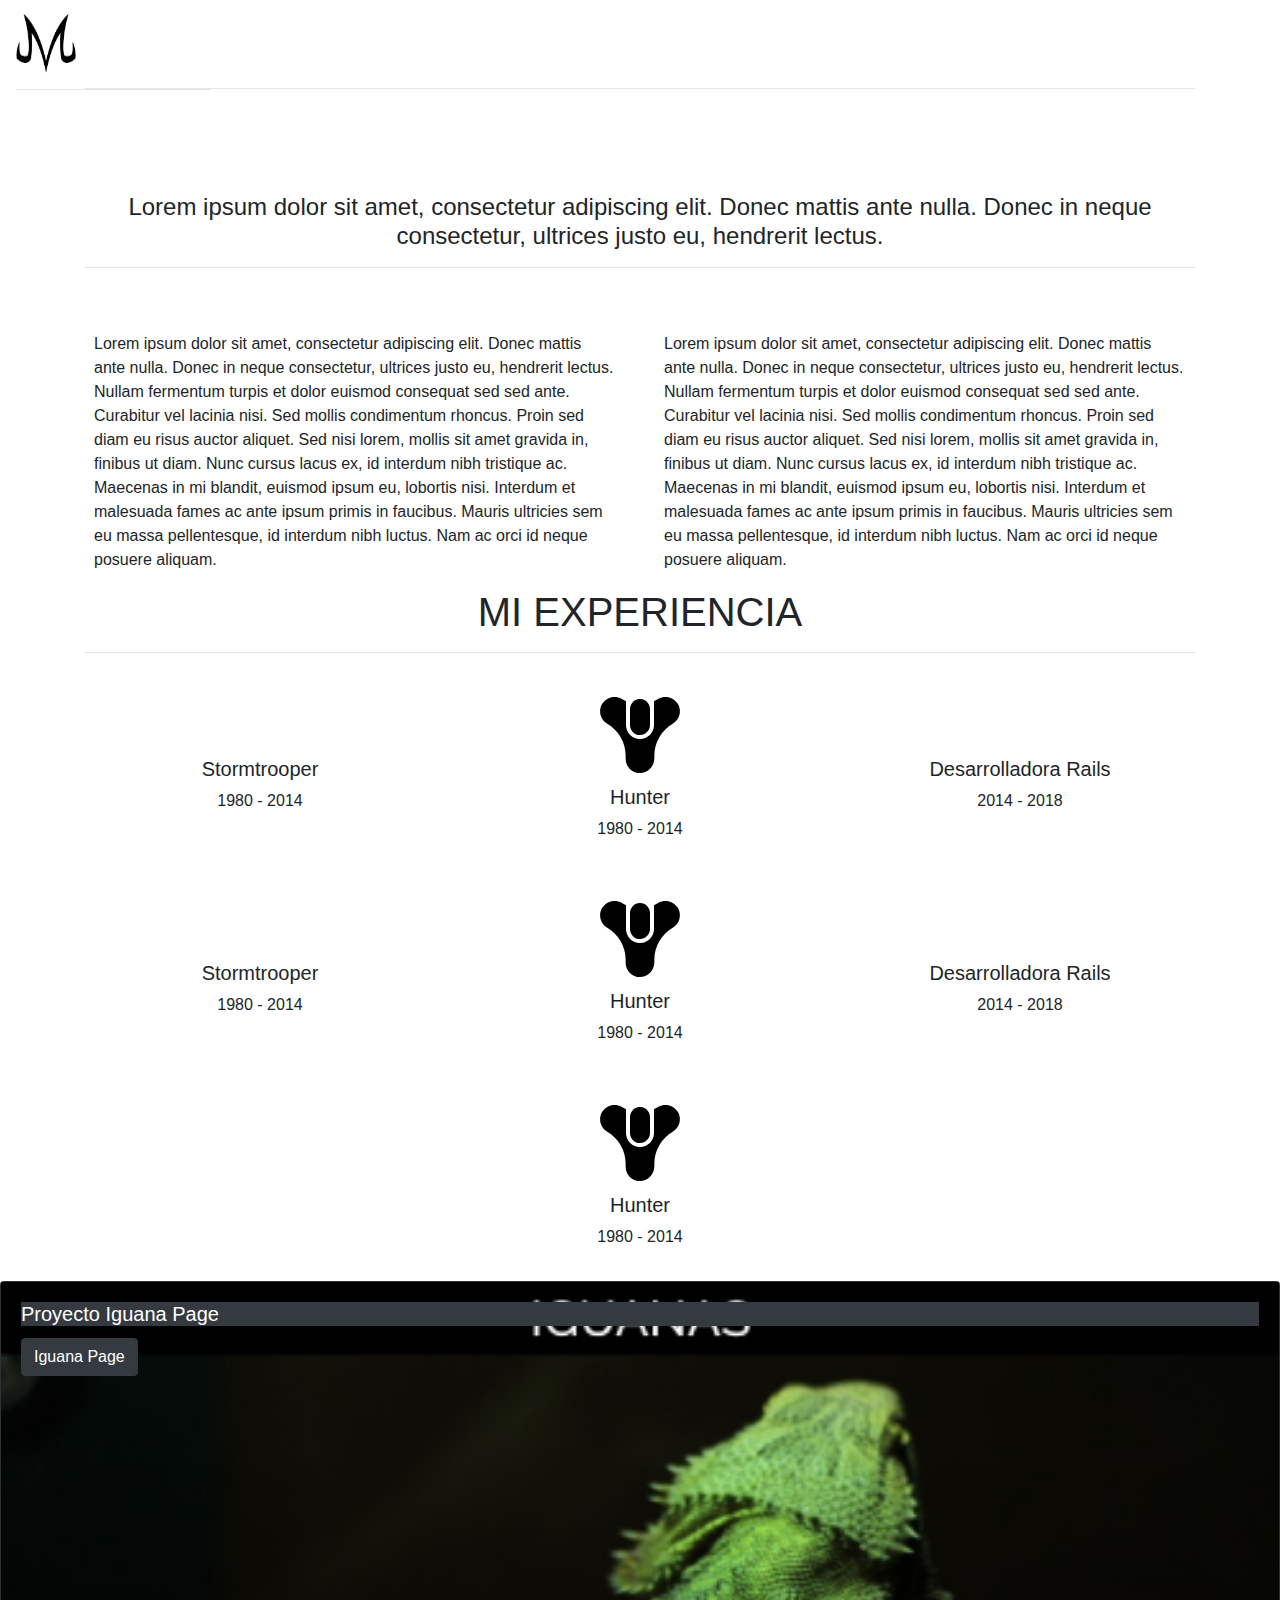
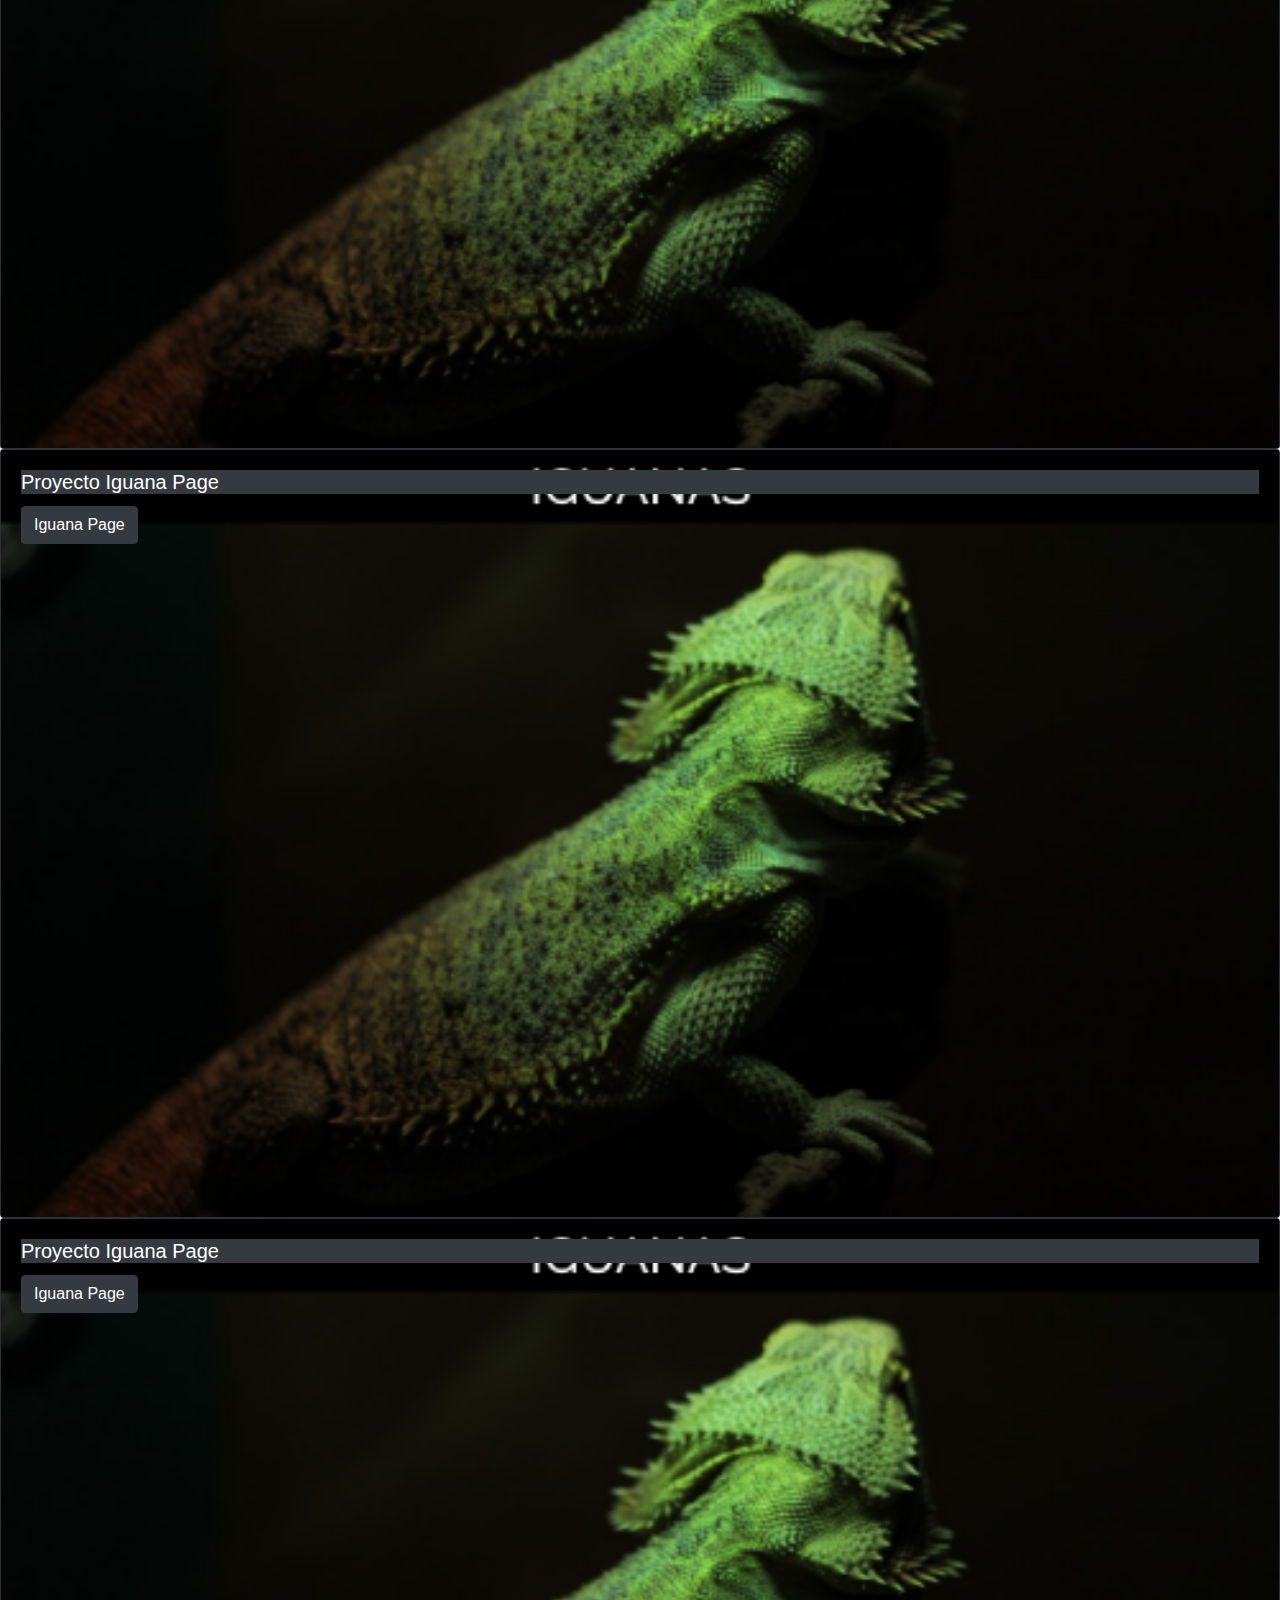
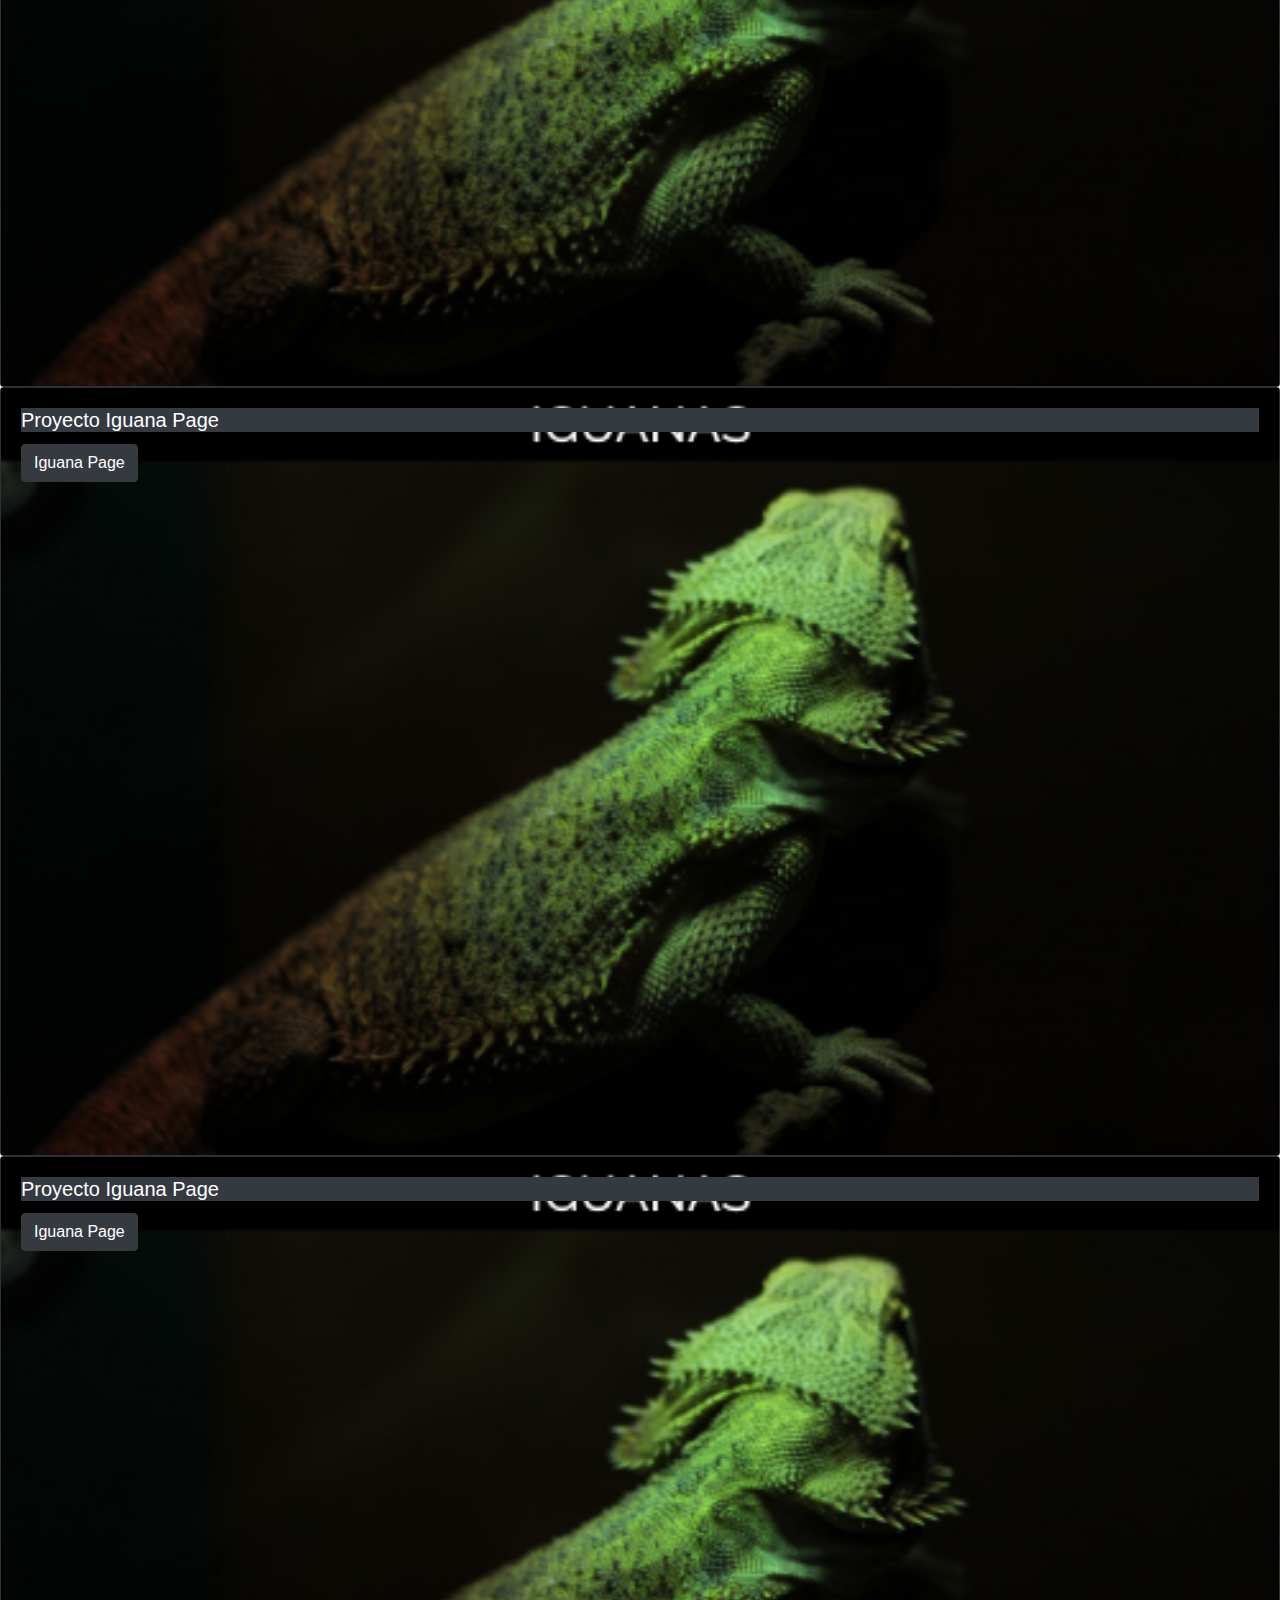
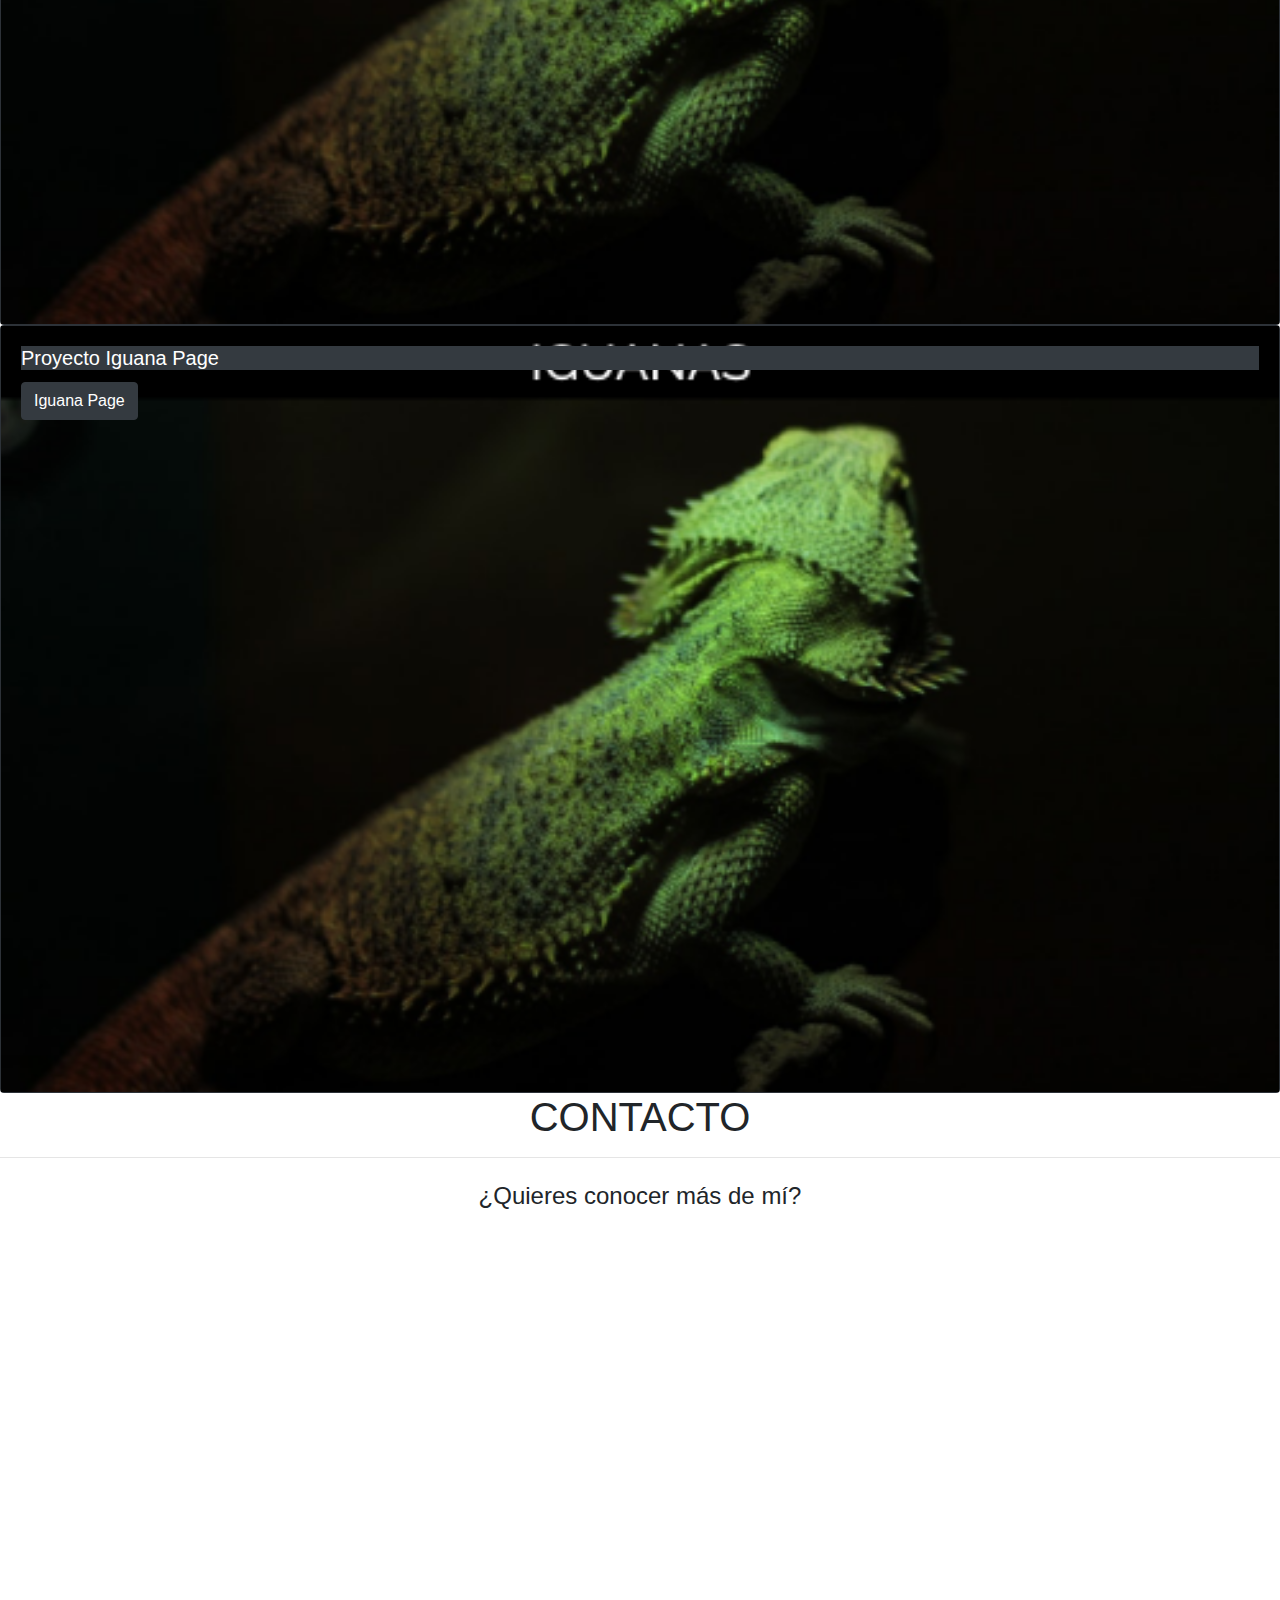
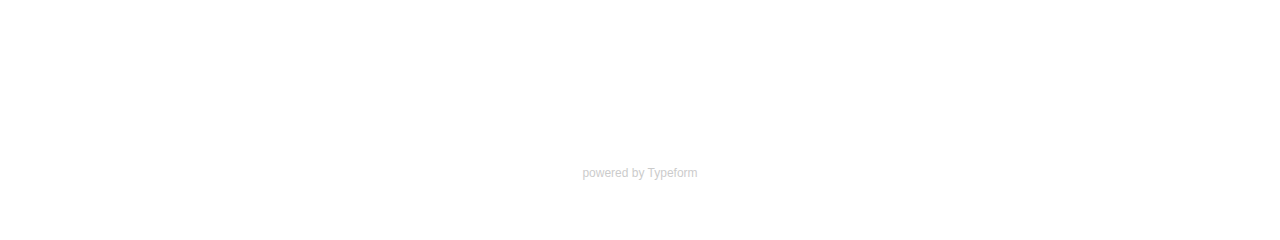
==== index.html @ d9a5540a "actualizacion" ====
<!DOCTYPE html>
<html lang="es">

<head>
  <meta charset="UTF-8">
  <meta name="viewport" content="width=device-width, initial-scale=1.0">
  <title>Portafolio</title>

  <!--Bootstrap CSS-->
  <link rel="stylesheet" href="Assets/css/bootstrap.css">

  <!--Google Fonts-->
  <link href="https://fonts.googleapis.com/css?family=Raleway:400,700" rel="stylesheet">

  <!--Font Awesome-->
  <link rel="stylesheet" href="https://use.fontawesome.com/releases/v5.6.3/css/all.css"
    integrity="sha384-UHRtZLI+pbxtHCWp1t77Bi1L4ZtiqrqD80Kn4Z8NTSRyMA2Fd33n5dQ8lWUE00s/" crossorigin="anonymous">

  <!--Estilo-->
  <link rel="stylesheet" href="assets/css/style.css">
</head>

<body>
  <!--Barra de Navegacion-->
  <nav class="navbar navbar-expand-lg navbar-dark morado fixed-top ">
    <a class="navbar-brand" href="#">
      <h3 class="oswald-bold"><img src="Assets/img/PinClipart.com_m-m-clipart-free_5659796.png" width="60" height="60"
          alt="Majin">MajinIdeas</h3>
      <hr class="hr1">
    </a>
    </a>
    <button class="navbar-toggler" type="button" data-toggle="collapse" data-target="#navbarNav"
      aria-controls="navbarNav" aria-expanded="false" aria-label="Toggle navigation">
      <span class="navbar-toggler-icon"></span>
    </button>
    <div class="collapse navbar-collapse" id="navbarNav">
      <ul class="navbar-nav ml-auto">
        <li class="nav-item">
          <a class="nav-link" href="#">Sobre Mi</a>
        </li>
        <li class="nav-item">
          <a class="nav-link" href="#">Experiencia</a>
        </li>
        <li class="nav-item">
          <a class="nav-link" href="#">Trabajo</a>

        <li class="nav-item">
          <a class="nav-link" href="#">Contacto</a>
        </li>

      </ul>
    </div>
  </nav>

  <!--Principal-->
  <header class="mt-5">
    <div class="hero">
      <div class="container ">
        <div class="row align-items-center">
          <div class="col-md-12 text-white text-center text-hero">
            <p class="oswald-light">YO SOY</p>
            <hr class="hr-hero">
            <p class="oswald-bold">MAGDALENA</p>
          </div>
        </div>
      </div>
    </div>
  </header>

  <!--Sobre mi-->
  <section id="descripcion">
    <div class="container d-none d-sm-block d-sm-none d-md-block">
      <div class="row">
        <div class="col-md-12 text-center py-5 bold">
          <h4>Lorem ipsum dolor sit amet, consectetur adipiscing elit. Donec mattis ante nulla. Donec in neque
            consectetur, ultrices justo eu, hendrerit lectus.</h4>
          <hr class="hr-secciones">
        </div>

      </div>
      <div class="row">
        <div class="col-md-6 px-4">
          <p>Lorem ipsum dolor sit amet, consectetur adipiscing elit. Donec mattis ante nulla. Donec in neque
            consectetur, ultrices justo eu, hendrerit lectus. Nullam fermentum turpis et dolor euismod consequat sed sed
            ante. Curabitur vel lacinia nisi. Sed mollis condimentum rhoncus. Proin sed diam eu risus auctor aliquet.
            Sed nisi lorem, mollis sit amet gravida in, finibus ut diam. Nunc cursus lacus ex, id interdum nibh
            tristique ac. Maecenas in mi blandit, euismod ipsum eu, lobortis nisi. Interdum et malesuada fames ac ante
            ipsum primis in faucibus. Mauris ultricies sem eu massa pellentesque, id interdum nibh luctus. Nam ac orci
            id neque posuere aliquam.</p>
        </div>
        <div class="col-md-6 px-4">
          <p>Lorem ipsum dolor sit amet, consectetur adipiscing elit. Donec mattis ante nulla. Donec in neque
            consectetur, ultrices justo eu, hendrerit lectus. Nullam fermentum turpis et dolor euismod consequat sed sed
            ante. Curabitur vel lacinia nisi. Sed mollis condimentum rhoncus. Proin sed diam eu risus auctor aliquet.
            Sed nisi lorem, mollis sit amet gravida in, finibus ut diam. Nunc cursus lacus ex, id interdum nibh
            tristique ac. Maecenas in mi blandit, euismod ipsum eu, lobortis nisi. Interdum et malesuada fames ac ante
            ipsum primis in faucibus. Mauris ultricies sem eu massa pellentesque, id interdum nibh luctus. Nam ac orci
            id neque posuere aliquam.</p>
        </div>

      </div>
    </div>
  </section>

  <!--Experiencia-->

  <section id="experiencia">
    <div class="container">
      <div class="row">
        <div class="col-md-12">
          <h1 class="text-center oswald-bold">MI EXPERIENCIA</h1>
          <hr class="hr-secciones">
        </div>
      </div>
      <div class="row">
        <div class="col-md-4 px-4 text-center py-3 mt-5">
          <i class="fab  fa-5x fa-galactic-republic p-5"></i>
          <h5 class="oswald-bold">Stormtrooper</h5>
          <p>1980 - 2014</p>
        </div>

        <div class="col-md-4 px-4 text-center py-3 mt-">
          <img src="Assets/img/icons8-destiny-2.svg" alt="">
          <h5 class="oswald-bold">Hunter</h5>
          <p>1980 - 2014</p>
        </div>
        <div class="col-md-4 px-4 text-center py-3 mt-5">
          <i class="fab  fa-5x fa-codepen p-5"></i>
          <h5 class="oswald-bold">Desarrolladora Rails</h5>
          <p>2014 - 2018</p>
        </div>
      </div>

      <div class="row">
        <div class="col-md-4 px-4 text-center py-3 mt-5">
          <i class="fab  fa-5x fa-galactic-republic p-5"></i>
          <h5 class="oswald-bold">Stormtrooper</h5>
          <p>1980 - 2014</p>
        </div>

        <div class="col-md-4 px-4 text-center py-3 mt-">
          <img src="Assets/img/icons8-destiny-2.svg" alt="">
          <h5 class="oswald-bold">Hunter</h5>
          <p>1980 - 2014</p>
        </div>
        <div class="col-md-4 px-4 text-center py-3 mt-5">
          <i class="fab  fa-5x fa-codepen p-5"></i>
          <h5 class="oswald-bold">Desarrolladora Rails</h5>
          <p>2014 - 2018</p>
        </div>

        <div class="col-md-12 px-4 text-center py-3 mt-">
          <img src="Assets/img/icons8-destiny-2.svg" alt="">
          <h5 class="oswald-bold">Hunter</h5>
          <p>1980 - 2014</p>
        </div>
      </div>
  </section>
  <!--Trabajos-->

  <div class="flex-container">


    <div class="card text-black bg-dark flex-item">
      <img src="Assets/img/iguana_page.png" class="imagen" alt="...">
      <div class="card-img-overlay">
        <div class="abajo">
          <h5 class="card-title text-white bg-dark">Proyecto Iguana Page</h5>
          <p class="card-text"><button type="button" class="btn btn-dark">Iguana Page</button></p>
        </div>
      </div>
    </div>

    <div class="card text-black bg-dark flex-item">
      <img src="Assets/img/iguana_page.png" class="imagen" alt="...">
      <div class="card-img-overlay">
        <div class="abajo">
          <h5 class="card-title text-white bg-dark">Proyecto Iguana Page</h5>
          <p class="card-text"><button type="button" class="btn btn-dark">Iguana Page</button></p>
        </div>
      </div>
    </div>

    <div class="card text-black bg-dark flex-item">
      <img src="Assets/img/iguana_page.png" class="imagen" alt="...">
      <div class="card-img-overlay">
        <div class="abajo">
          <h5 class="card-title text-white bg-dark">Proyecto Iguana Page</h5>
          <p class="card-text"><button type="button" class="btn btn-dark">Iguana Page</button></p>
        </div>
      </div>
    </div>

  <div class="flex-container">


    <div class="card text-black bg-dark flex-item">
      <img src="Assets/img/iguana_page.png" class="imagen" alt="...">
      <div class="card-img-overlay">
        <div class="abajo">
          <h5 class="card-title text-white bg-dark">Proyecto Iguana Page</h5>
          <p class="card-text"><button type="button" class="btn btn-dark">Iguana Page</button></p>
        </div>
      </div>
    </div>
    <div class="card text-black bg-dark flex-item">
      <img src="Assets/img/iguana_page.png" class="imagen" alt="...">
      <div class="card-img-overlay">
        <div class="abajo">
          <h5 class="card-title text-white bg-dark">Proyecto Iguana Page</h5>
          <p class="card-text"><button type="button" class="btn btn-dark">Iguana Page</button></p>
        </div>
      </div>
    </div>

    <div class="card text-black bg-dark flex-item">
      <img src="Assets/img/iguana_page.png" class="imagen" alt="...">
      <div class="card-img-overlay">
        <div class="abajo">
          <h5 class="card-title text-white bg-dark">Proyecto Iguana Page</h5>
          <p class="card-text"><button type="button" class="btn btn-dark">Iguana Page</button></p>
        </div>
      </div>
    </div>


  <!--Contacto typeform-->
  <section id="contact" class="">
    <h1 class="text-center oswald-bold">CONTACTO</h1>
    <hr class="hr-secciones mb-4">
    <h4 class="text-center mb-5">¿Quieres conocer más de mí?</h4>
    <div class="text-center mb-3">
      <div class="typeform-widget" data-url="https://matiasrodriguez4.typeform.com/to/jmiUkmCY"
        style="width: 100%; height: 500px;"></div>
      <script> (function () { var qs, js, q, s, d = document, gi = d.getElementById, ce = d.createElement, gt = d.getElementsByTagName, id = "typef_orm", b = "https://embed.typeform.com/"; if (!gi.call(d, id)) { js = ce.call(d, "script"); js.id = id; js.src = b + "embed.js"; q = gt.call(d, "script")[0]; q.parentNode.insertBefore(js, q) } })() </script>
      <div style="font-family: Sans-Serif;font-size: 12px;color: #999;opacity: 0.5; padding-top: 5px;"> powered by <a
          href="https://admin.typeform.com/signup?utm_campaign=AYVtoJ&utm_source=typeform.com-13260463-Basic&utm_medium=typeform&utm_content=typeform-embedded-poweredbytypeform&utm_term=EN"
          style="color: #999" target="_blank">Typeform</a> </div>
    </div>
  </section>

  <!--Footer-->
  <footer>
    <footer class="morado">
      <div class="container">
        <div class="row">
          <div class=" col-12 col-md-4">
            <h3 class="oswald-bold text-white">Matias Rodriguez</h3>
          </div>
          <div class="col-md-4">
          </div>
          <div class=" col-12 col-md-4  col-sm-12 text-dark">
            <i class="fab  fa-3x fa-github-square" href="https://github.com/" data-container="body"
              data-toggle="popover" data-trigger="hover" data-placement="top" data-content="Mis trabajos"></i>
            <i class="fab  fa-3x fa-linkedin" href="https://www.linkedin.com/feed/" data-container="body"
              data-toggle="popover" data-trigger="hover" data-placement="top" data-content="Mi experiencia"></i>
            <i class="fab fa-3x fa-twitter-square" href="https://twitter.com/" data-toggle="popover"
              title="Puedes encontrarme aquí"
              data-content="Escríbeme  por mis redes sociales si estás interesad@ en crear un proyecto"></i>
            <i class="fab fa-3x fa-facebook-square" href="https://www.facebook.com/" data-container="body"
              data-toggle="popover" data-trigger="hover" data-placement="top"
              data-content="Contáctame en redes sociales"></i>
          </div>

        </div>

      </div>
    </footer>
  </footer>

  <!--script-->
  <script src="Assets/js/jQuery.js"></script>
  <script src="Assets/js/bootstrap.js"></script>
  <script src="Assets/js/popper.js"></script>
  <script src="assets/js/script.js"></script>
</body>



</html>
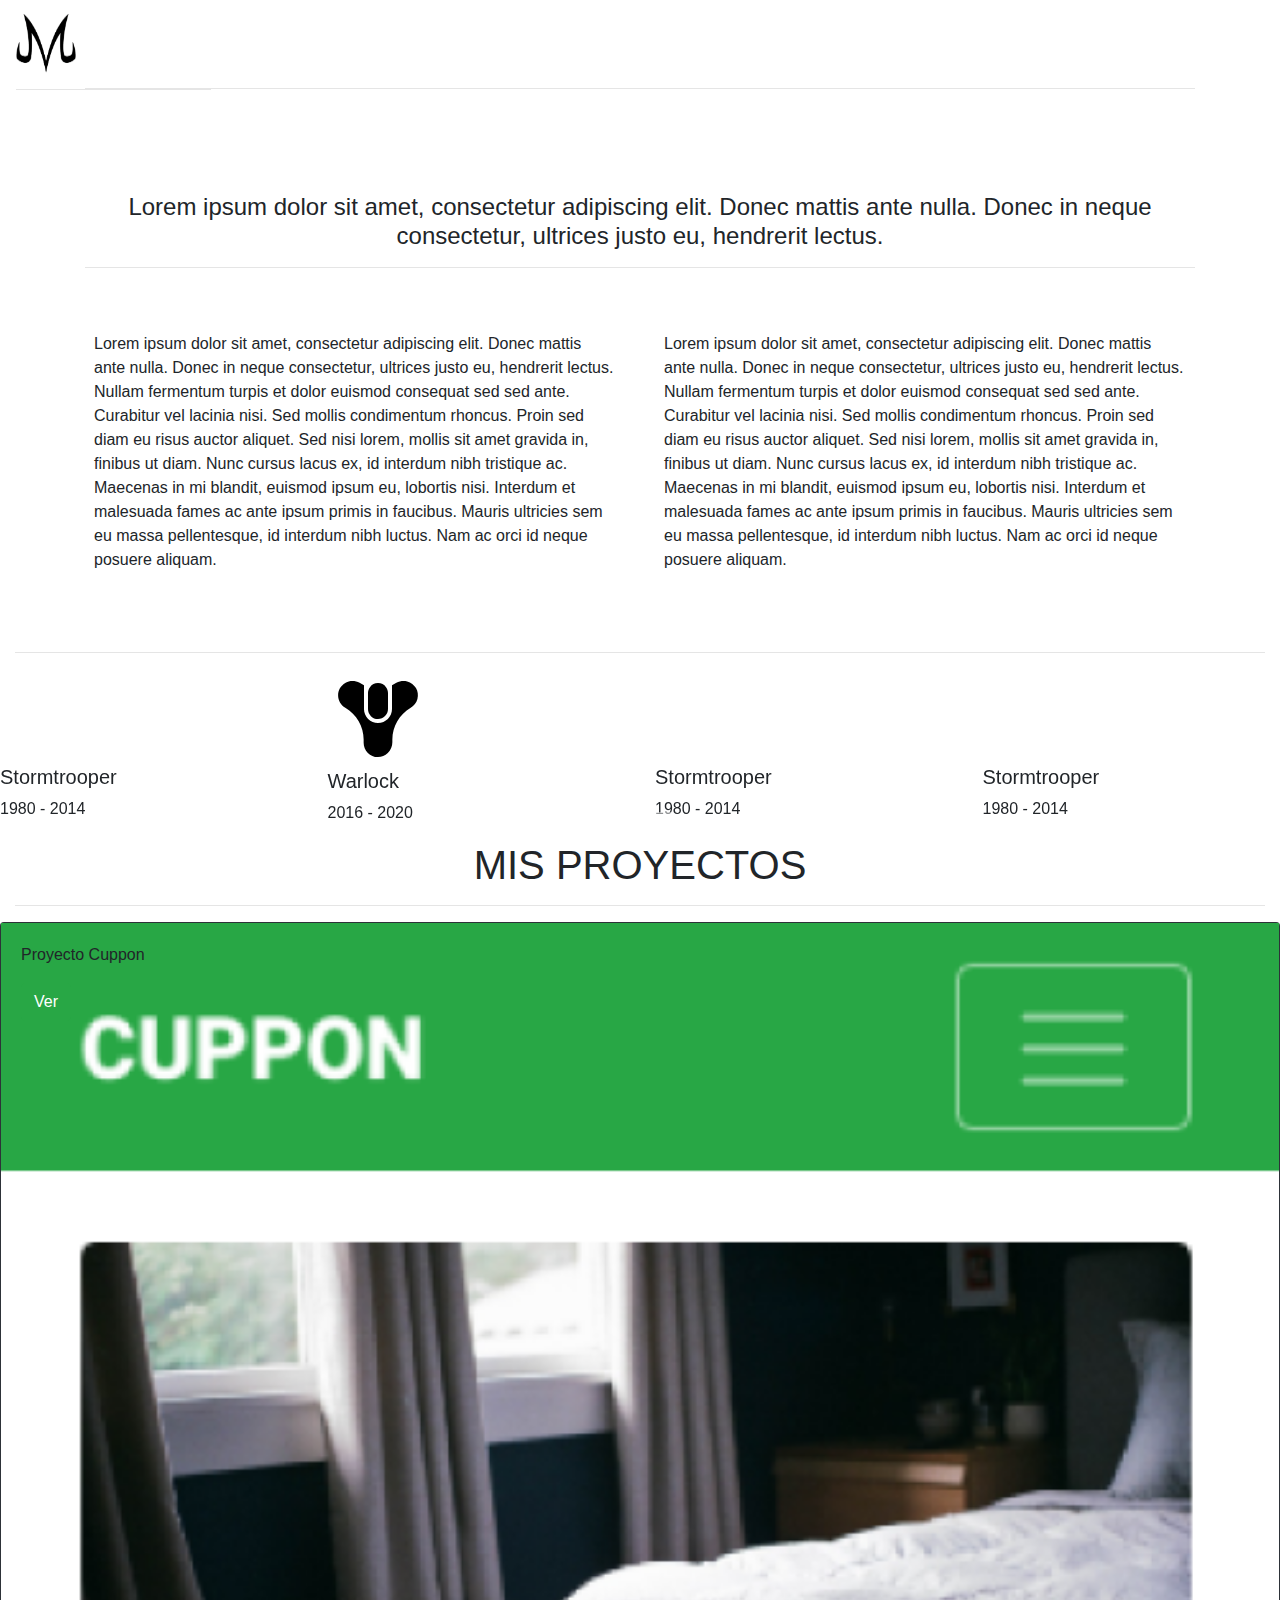
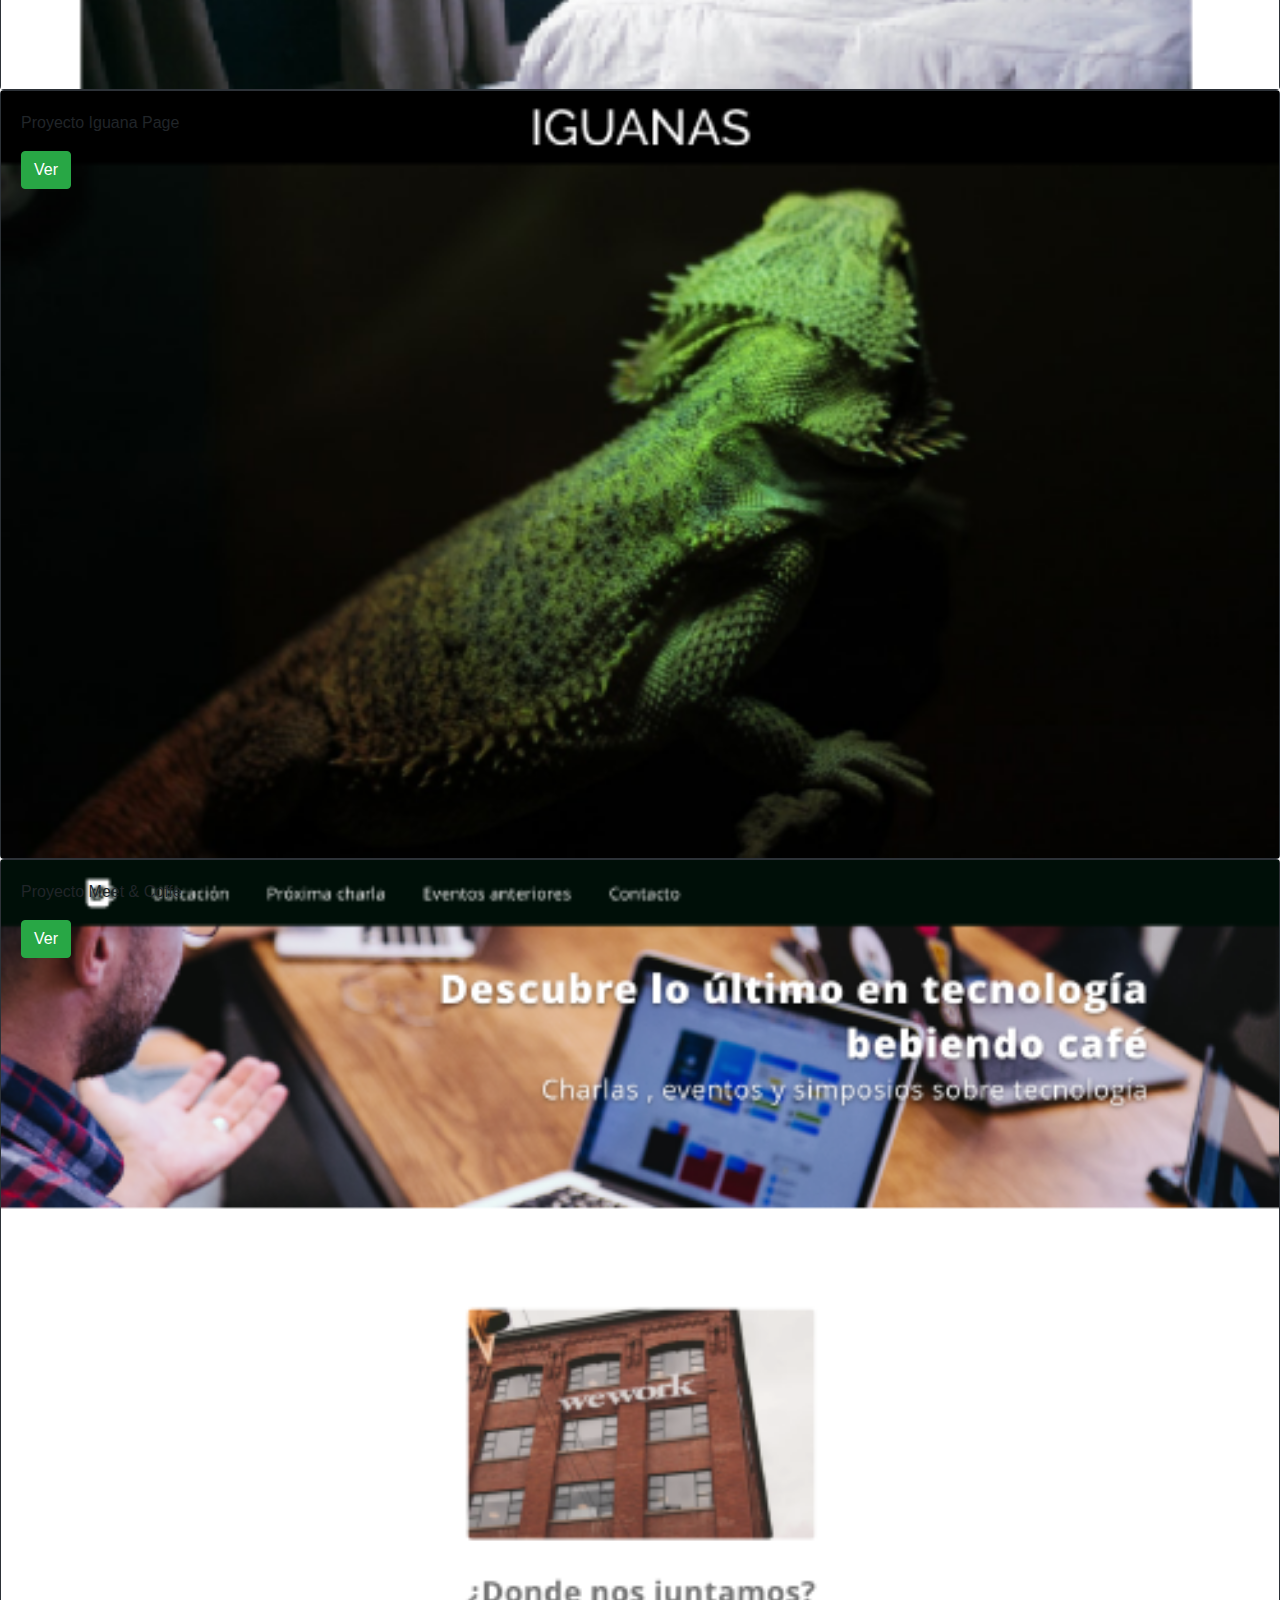
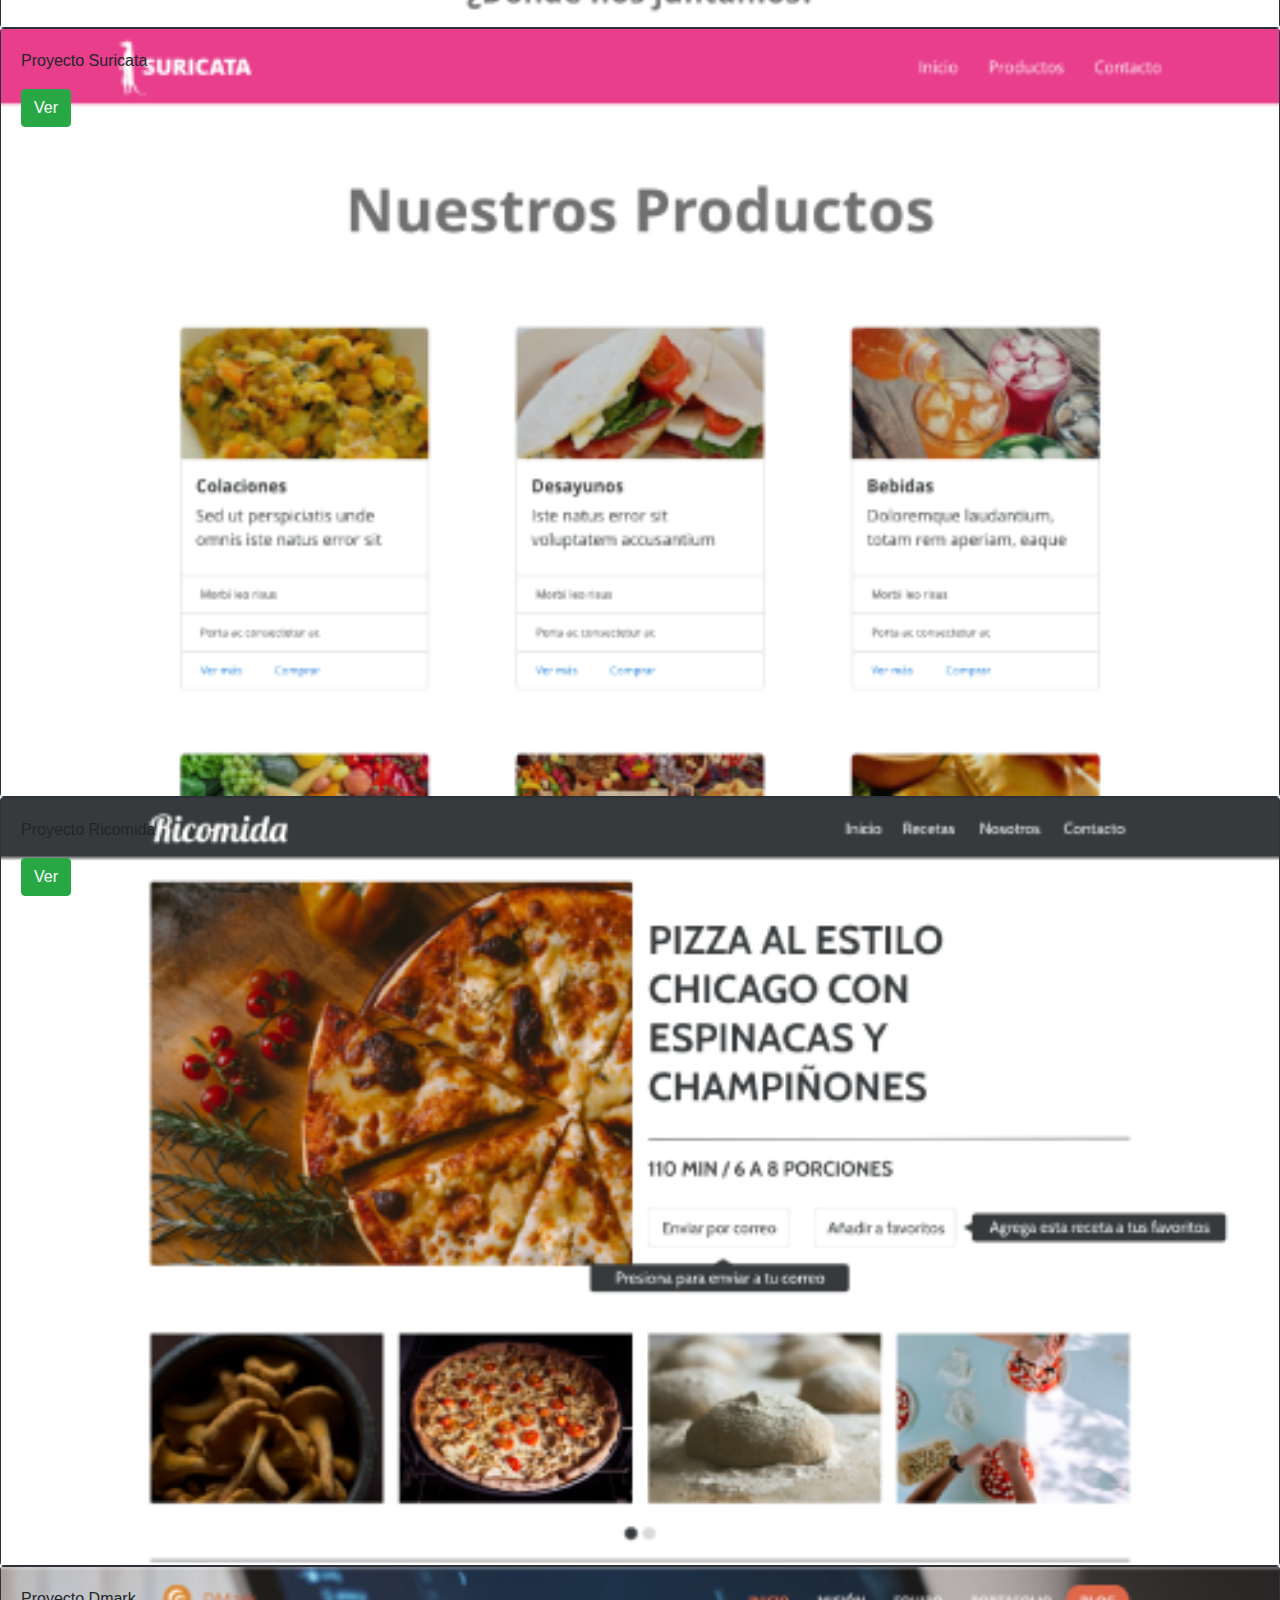
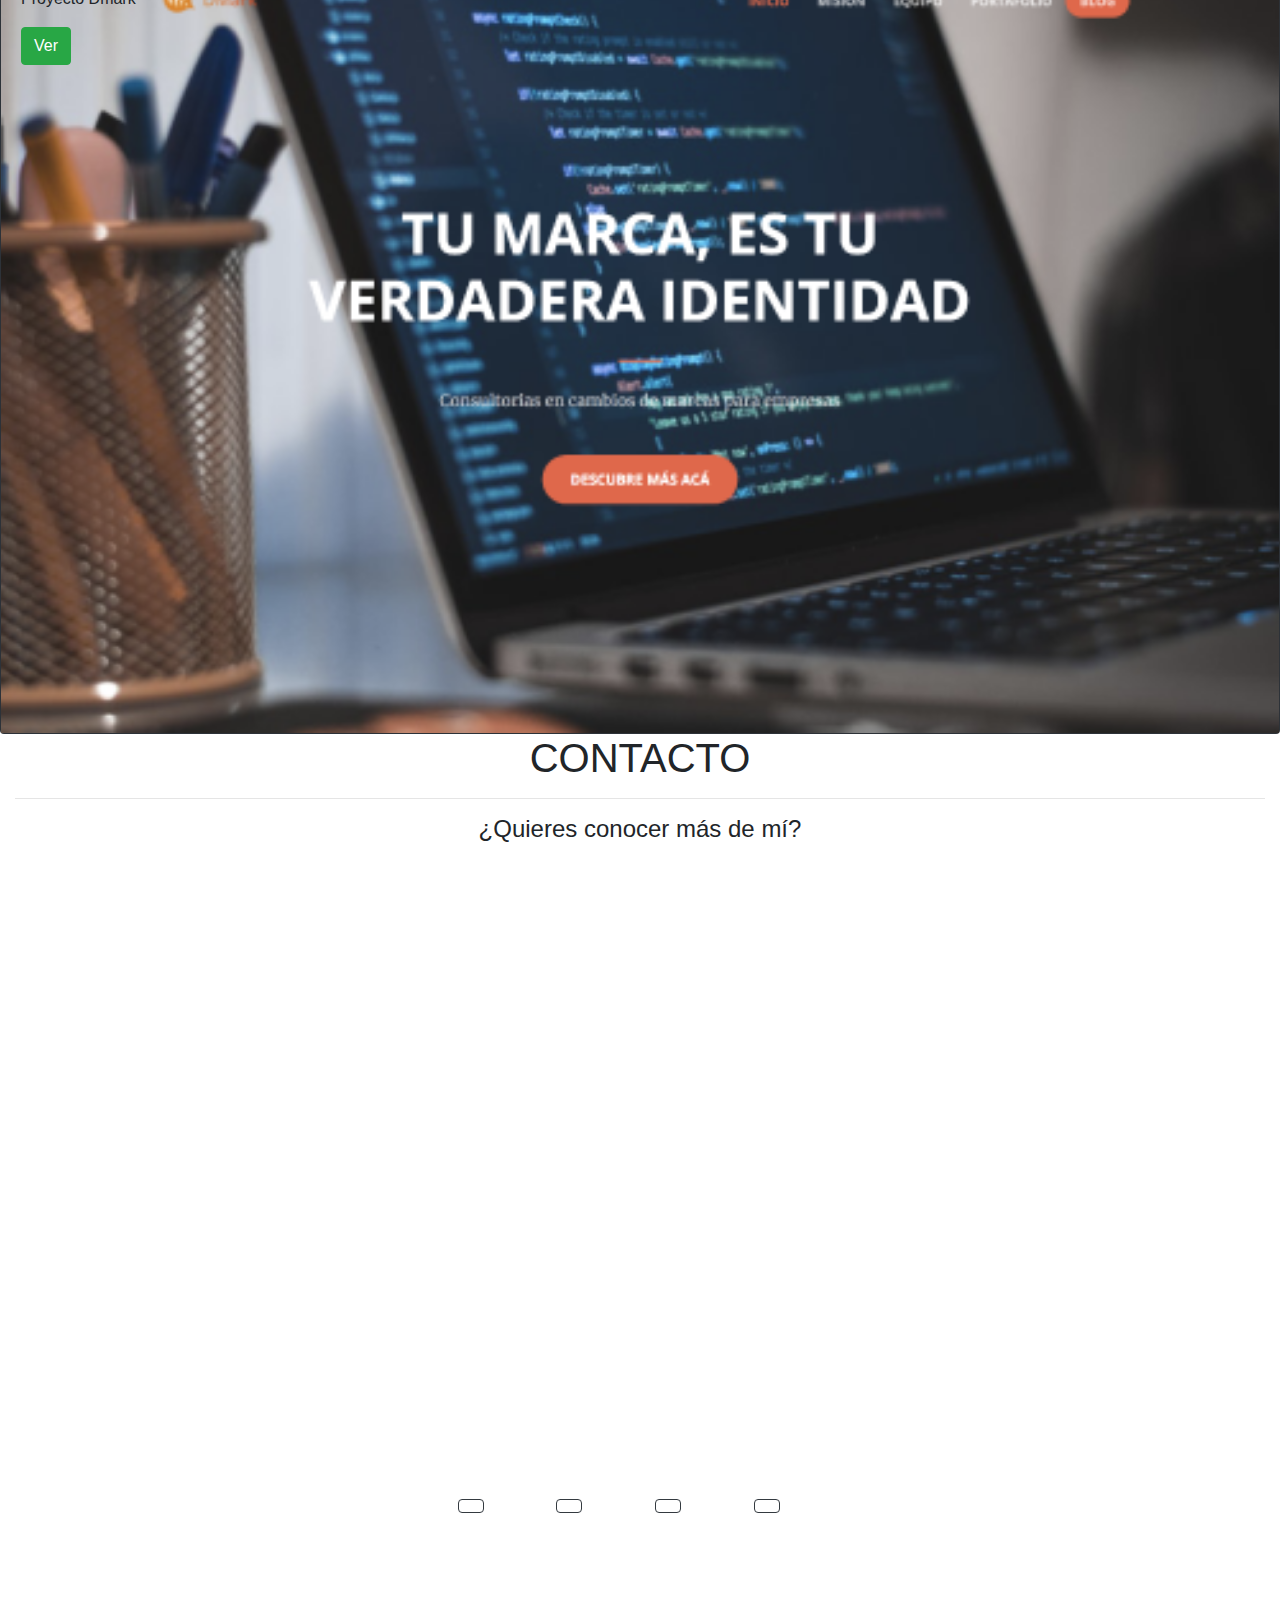
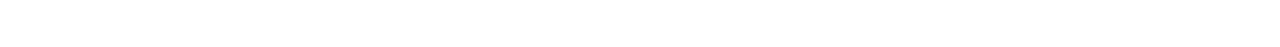
==== commit 13379f5c: "actualizacion" ====
--- a/index.html
+++ b/index.html
@@ -22,7 +22,7 @@
 
 <body>
   <!--Barra de Navegacion-->
-  <nav class="navbar navbar-expand-lg navbar-dark morado fixed-top ">
+  <nav class="navbar navbar-dark morado fixed-top ">
     <a class="navbar-brand" href="#">
       <h3 class="oswald-bold"><img src="Assets/img/PinClipart.com_m-m-clipart-free_5659796.png" width="60" height="60"
           alt="Majin">MajinIdeas</h3>
@@ -69,7 +69,7 @@
 
   <!--Sobre mi-->
   <section id="descripcion">
-    <div class="container d-none d-sm-block d-sm-none d-md-block">
+    <div class="container">
       <div class="row">
         <div class="col-md-12 text-center py-5 bold">
           <h4>Lorem ipsum dolor sit amet, consectetur adipiscing elit. Donec mattis ante nulla. Donec in neque
@@ -102,171 +102,257 @@
     </div>
   </section>
 
-  <!--Experiencia-->
-
+  <!--experiencia-->
   <section id="experiencia">
-    <div class="container">
-      <div class="row">
-        <div class="col-md-12">
-          <h1 class="text-center oswald-bold">MI EXPERIENCIA</h1>
-          <hr class="hr-secciones">
-        </div>
-      </div>
-      <div class="row">
-        <div class="col-md-4 px-4 text-center py-3 mt-5">
-          <i class="fab  fa-5x fa-galactic-republic p-5"></i>
-          <h5 class="oswald-bold">Stormtrooper</h5>
-          <p>1980 - 2014</p>
-        </div>
-
-        <div class="col-md-4 px-4 text-center py-3 mt-">
-          <img src="Assets/img/icons8-destiny-2.svg" alt="">
-          <h5 class="oswald-bold">Hunter</h5>
-          <p>1980 - 2014</p>
-        </div>
-        <div class="col-md-4 px-4 text-center py-3 mt-5">
-          <i class="fab  fa-5x fa-codepen p-5"></i>
-          <h5 class="oswald-bold">Desarrolladora Rails</h5>
-          <p>2014 - 2018</p>
-        </div>
-      </div>
-
-      <div class="row">
-        <div class="col-md-4 px-4 text-center py-3 mt-5">
-          <i class="fab  fa-5x fa-galactic-republic p-5"></i>
-          <h5 class="oswald-bold">Stormtrooper</h5>
-          <p>1980 - 2014</p>
-        </div>
-
-        <div class="col-md-4 px-4 text-center py-3 mt-">
-          <img src="Assets/img/icons8-destiny-2.svg" alt="">
-          <h5 class="oswald-bold">Hunter</h5>
-          <p>1980 - 2014</p>
-        </div>
-        <div class="col-md-4 px-4 text-center py-3 mt-5">
-          <i class="fab  fa-5x fa-codepen p-5"></i>
-          <h5 class="oswald-bold">Desarrolladora Rails</h5>
-          <p>2014 - 2018</p>
-        </div>
-
-        <div class="col-md-12 px-4 text-center py-3 mt-">
-          <img src="Assets/img/icons8-destiny-2.svg" alt="">
-          <h5 class="oswald-bold">Hunter</h5>
-          <p>1980 - 2014</p>
-        </div>
-      </div>
+
+    <div id="carouselExampleIndicators" class="carousel slide" data-ride="carousel">
+      <div class="col-md-12">
+        <h1 class="text-center oswald-bold text-white">EXPERIENCIA</h1>
+        <hr class="hr-secciones">
+      </div>
+
+      <div class="carousel-inner">
+
+        <div class="carousel-item active">
+          <div class="row">
+            <div class="experiencia col-md-3"> <i class="fab  fa-5x fa-galactic-republic p-5 d-block w-100"
+                alt="Second slide"></i>
+              <h5 class="oswald-bold">Stormtrooper</h5>
+              <p>1980 - 2014</p>
+            </div>
+            <div class="experiencia col-md-3"><img class="imagencarousel" src="Assets/img/icons8-destiny-2.svg" alt="">
+              <h5 class="oswald-bold textocarousel">Warlock</h5>
+              <p>2016 - 2020</p>
+            </div>
+            <div class="experiencia col-md-3"> <i class="fab  fa-5x fa-galactic-republic p-5 d-block w-100"
+                alt="Second slide"></i>
+              <h5 class="oswald-bold">Stormtrooper</h5>
+              <p>1980 - 2014</p>
+            </div>
+            <div class="experiencia col-md-3"> <i class="fab  fa-5x fa-galactic-republic p-5 d-block w-100"
+                alt="Second slide"></i>
+              <h5 class="oswald-bold">Stormtrooper</h5>
+              <p>1980 - 2014</p>
+            </div>
+
+          </div>
+
+
+        </div>
+
+        <div class="carousel-item">
+          <div class="row">
+            <div class="experiencia col-md-3"> <i class="fab  fa-5x fa-galactic-republic p-5 d-block w-100"
+                alt="Second slide"></i>
+              <h5 class="oswald-bold">Stormtrooper</h5>
+              <p>1980 - 2014</p>
+            </div>
+            <div class="experiencia col-md-3"> <i class="fab  fa-5x fa-galactic-republic p-5 d-block w-100"
+                alt="Second slide"></i>
+              <h5 class="oswald-bold">Stormtrooper</h5>
+              <p>1980 - 2014</p>
+            </div>
+            <div class="experiencia col-md-3"> <i class="fab  fa-5x fa-galactic-republic p-5 d-block w-100"
+                alt="Second slide"></i>
+              <h5 class="oswald-bold">Stormtrooper</h5>
+              <p>1980 - 2014</p>
+            </div>
+            <div class="experiencia col-md-3"> <i class="fab  fa-5x fa-galactic-republic p-5 d-block w-100"
+                alt="Second slide"></i>
+              <h5 class="oswald-bold">Stormtrooper</h5>
+              <p>1980 - 2014</p>
+            </div>
+
+          </div>
+
+
+        </div>
+
+      </div>
+
+      <ol class="carousel-indicators">
+        <li data-target="#carouselExampleIndicators" data-slide-to="0" class="active"></li>
+        <li data-target="#carouselExampleIndicators" data-slide-to="1"></li>
+      </ol>
+
+    </div>
   </section>
-  <!--Trabajos-->
-
-  <div class="flex-container">
-
-
-    <div class="card text-black bg-dark flex-item">
-      <img src="Assets/img/iguana_page.png" class="imagen" alt="...">
-      <div class="card-img-overlay">
-        <div class="abajo">
-          <h5 class="card-title text-white bg-dark">Proyecto Iguana Page</h5>
-          <p class="card-text"><button type="button" class="btn btn-dark">Iguana Page</button></p>
-        </div>
-      </div>
-    </div>
-
-    <div class="card text-black bg-dark flex-item">
-      <img src="Assets/img/iguana_page.png" class="imagen" alt="...">
-      <div class="card-img-overlay">
-        <div class="abajo">
-          <h5 class="card-title text-white bg-dark">Proyecto Iguana Page</h5>
-          <p class="card-text"><button type="button" class="btn btn-dark">Iguana Page</button></p>
-        </div>
-      </div>
-    </div>
-
-    <div class="card text-black bg-dark flex-item">
-      <img src="Assets/img/iguana_page.png" class="imagen" alt="...">
-      <div class="card-img-overlay">
-        <div class="abajo">
-          <h5 class="card-title text-white bg-dark">Proyecto Iguana Page</h5>
-          <p class="card-text"><button type="button" class="btn btn-dark">Iguana Page</button></p>
-        </div>
-      </div>
-    </div>
-
-  <div class="flex-container">
-
-
-    <div class="card text-black bg-dark flex-item">
-      <img src="Assets/img/iguana_page.png" class="imagen" alt="...">
-      <div class="card-img-overlay">
-        <div class="abajo">
-          <h5 class="card-title text-white bg-dark">Proyecto Iguana Page</h5>
-          <p class="card-text"><button type="button" class="btn btn-dark">Iguana Page</button></p>
-        </div>
-      </div>
-    </div>
-    <div class="card text-black bg-dark flex-item">
-      <img src="Assets/img/iguana_page.png" class="imagen" alt="...">
-      <div class="card-img-overlay">
-        <div class="abajo">
-          <h5 class="card-title text-white bg-dark">Proyecto Iguana Page</h5>
-          <p class="card-text"><button type="button" class="btn btn-dark">Iguana Page</button></p>
-        </div>
-      </div>
-    </div>
-
-    <div class="card text-black bg-dark flex-item">
-      <img src="Assets/img/iguana_page.png" class="imagen" alt="...">
-      <div class="card-img-overlay">
-        <div class="abajo">
-          <h5 class="card-title text-white bg-dark">Proyecto Iguana Page</h5>
-          <p class="card-text"><button type="button" class="btn btn-dark">Iguana Page</button></p>
-        </div>
-      </div>
-    </div>
-
-
-  <!--Contacto typeform-->
+
+  <!--PROYECTOS-->
+  <div id="proyectos">
+
+
+
+    <div class="flex-container">
+
+      <div class="col-md-12">
+        <h1 class="text-center oswald-bold">MIS PROYECTOS</h1>
+        <hr class="hr-secciones">
+      </div>
+
+
+      <div class="card text-black bg-dark flex-item">
+        <img src="Assets/img/cuppon.png" class="imagen" alt="...">
+        <div class="card-img-overlay">
+
+          <div class="background trans">
+            <p class="textonero"> Proyecto Cuppon</p>
+          </div>
+
+
+          <p class="card-text"><a href="index.html" target="_blank" class="btn btn-success">Ver</a></p>
+
+        </div>
+      </div>
+
+      <div class="card text-black bg-dark flex-item">
+        <img src="Assets/img/iguana_page.png" class="imagen" alt="...">
+        <div class="card-img-overlay">
+
+          <div class="background trans">
+            <p class="textonero">Proyecto Iguana Page</p>
+          </div>
+
+
+          <p class="card-text"><a href="index.html" target="_blank" class="btn btn-success">Ver</a></p>
+         
+
+          
+
+        </div>
+      </div>
+
+      <div class="card text-black bg-dark flex-item">
+        <img src="Assets/img/meet_coffee.png" class="imagen" alt="...">
+        <div class="card-img-overlay">
+
+          <div class="background trans">
+            <p class="textonero">Proyecto Meet & Coffe</p>
+          </div>
+
+
+          <p class="card-text"><a href="index.html" target="_blank" class="btn btn-success">Ver</a></p>
+
+        </div>
+      </div>
+    </div>
+
+    <div class="flex-container">
+
+
+      <div class="card text-black bg-dark flex-item">
+        <img src="Assets/img/suricata.png" class="imagen" alt="...">
+        <div class="card-img-overlay">
+
+          <div class="background trans">
+            <p class="textonero">Proyecto Suricata</p>
+          </div>
+
+
+          <p class="card-text"><a href="index.html" target="_blank" class="btn btn-success">Ver</a></p>
+
+        </div>
+      </div>
+
+      <div class="card text-black bg-dark flex-item">
+        <img src="Assets/img/ricomida.png" class="imagen" alt="...">
+        <div class="card-img-overlay">
+
+          <div class="background trans">
+            <p class="textonero">Proyecto Ricomida</p>
+          </div>
+
+
+          <p class="card-text"><a href="index.html" target="_blank" class="btn btn-success">Ver</a></p>
+
+        </div>
+      </div>
+
+      <div class="card text-black bg-dark flex-item">
+        <img src="Assets/img/dmark.png" class="imagen" alt="...">
+        <div class="card-img-overlay">
+
+          <div class="background trans">
+            <p class="textonero">Proyecto Dmark</p>
+          </div>
+
+
+          <p class="card-text"><a href="index.html" target="_blank" class="btn btn-success">Ver</a></p>
+
+        </div>
+      </div>
+    </div>
+  </div>
+
+
+  <!--typeform-->
   <section id="contact" class="">
-    <h1 class="text-center oswald-bold">CONTACTO</h1>
-    <hr class="hr-secciones mb-4">
-    <h4 class="text-center mb-5">¿Quieres conocer más de mí?</h4>
+    <div class="col-md-12">
+      <h1 class="text-center oswald-bold">CONTACTO</h1>
+      <hr class="hr-secciones">
+      <h4 class="text-center mb-5">¿Quieres conocer más de mí?</h4>
+    </div>
+    
     <div class="text-center mb-3">
       <div class="typeform-widget" data-url="https://matiasrodriguez4.typeform.com/to/jmiUkmCY"
         style="width: 100%; height: 500px;"></div>
       <script> (function () { var qs, js, q, s, d = document, gi = d.getElementById, ce = d.createElement, gt = d.getElementsByTagName, id = "typef_orm", b = "https://embed.typeform.com/"; if (!gi.call(d, id)) { js = ce.call(d, "script"); js.id = id; js.src = b + "embed.js"; q = gt.call(d, "script")[0]; q.parentNode.insertBefore(js, q) } })() </script>
-      <div style="font-family: Sans-Serif;font-size: 12px;color: #999;opacity: 0.5; padding-top: 5px;"> powered by <a
-          href="https://admin.typeform.com/signup?utm_campaign=AYVtoJ&utm_source=typeform.com-13260463-Basic&utm_medium=typeform&utm_content=typeform-embedded-poweredbytypeform&utm_term=EN"
-          style="color: #999" target="_blank">Typeform</a> </div>
-    </div>
+      <div style="font-family: Sans-Serif;font-size: 12px;color: #999;opacity: 0.5; padding-top: 5px;">
+      </div>
+    </div>
+
+
   </section>
 
   <!--Footer-->
-  <footer>
-    <footer class="morado">
-      <div class="container">
-        <div class="row">
-          <div class=" col-12 col-md-4">
-            <h3 class="oswald-bold text-white">Matias Rodriguez</h3>
-          </div>
-          <div class="col-md-4">
-          </div>
-          <div class=" col-12 col-md-4  col-sm-12 text-dark">
-            <i class="fab  fa-3x fa-github-square" href="https://github.com/" data-container="body"
-              data-toggle="popover" data-trigger="hover" data-placement="top" data-content="Mis trabajos"></i>
-            <i class="fab  fa-3x fa-linkedin" href="https://www.linkedin.com/feed/" data-container="body"
-              data-toggle="popover" data-trigger="hover" data-placement="top" data-content="Mi experiencia"></i>
-            <i class="fab fa-3x fa-twitter-square" href="https://twitter.com/" data-toggle="popover"
-              title="Puedes encontrarme aquí"
-              data-content="Escríbeme  por mis redes sociales si estás interesad@ en crear un proyecto"></i>
-            <i class="fab fa-3x fa-facebook-square" href="https://www.facebook.com/" data-container="body"
-              data-toggle="popover" data-trigger="hover" data-placement="top"
-              data-content="Contáctame en redes sociales"></i>
-          </div>
-
-        </div>
-
-      </div>
-    </footer>
-  </footer>
+
+  <div class="morado">
+    <div class="row m-5 py-5">
+      <ul class=" col-12 col-md-4">
+        <h3 class="oswald-bold text-white align-items-center">MATIAS RODRIGUEZ</h3>
+      </ul>
+
+
+
+      <ul class=" col-6 col-md-1 text-black"><a href="https://www.linkedin.com/feed/"><button type="button"
+            class="btn btn-outline-dark"><i class="fab  fa-3x fa-linkedin"></i></button></a></ul>
+
+      <ul class=" col-6 col-md-1 text-black"><a href="https://twitter.com/"><button type="button"
+            class="btn btn-outline-dark"><i class="fab fa-3x fa-twitter-square"></i></button></a></ul>
+
+      <ul class=" col-6 col-md-1 text-black"><a href="https://www.facebook.com/"><button type="button"
+            class="btn btn-outline-dark"><i class="fab fa-3x fa-facebook-square"></i></button></a></ul>
+
+      <ul class=" col-6 col-md-1 text-black"><a href="https://github.com/"><button type="button"
+            class="btn btn-outline-dark"><i class="fab  fa-3x fa-github-square"></i></button></a></ul>
+    </div>
+
+
+
+
+
+
+
+
+
+
+
+
+
+
+
+
+
+
+
+
+
+
+
+
+
+  </div>
+
 
   <!--script-->
   <script src="Assets/js/jQuery.js"></script>
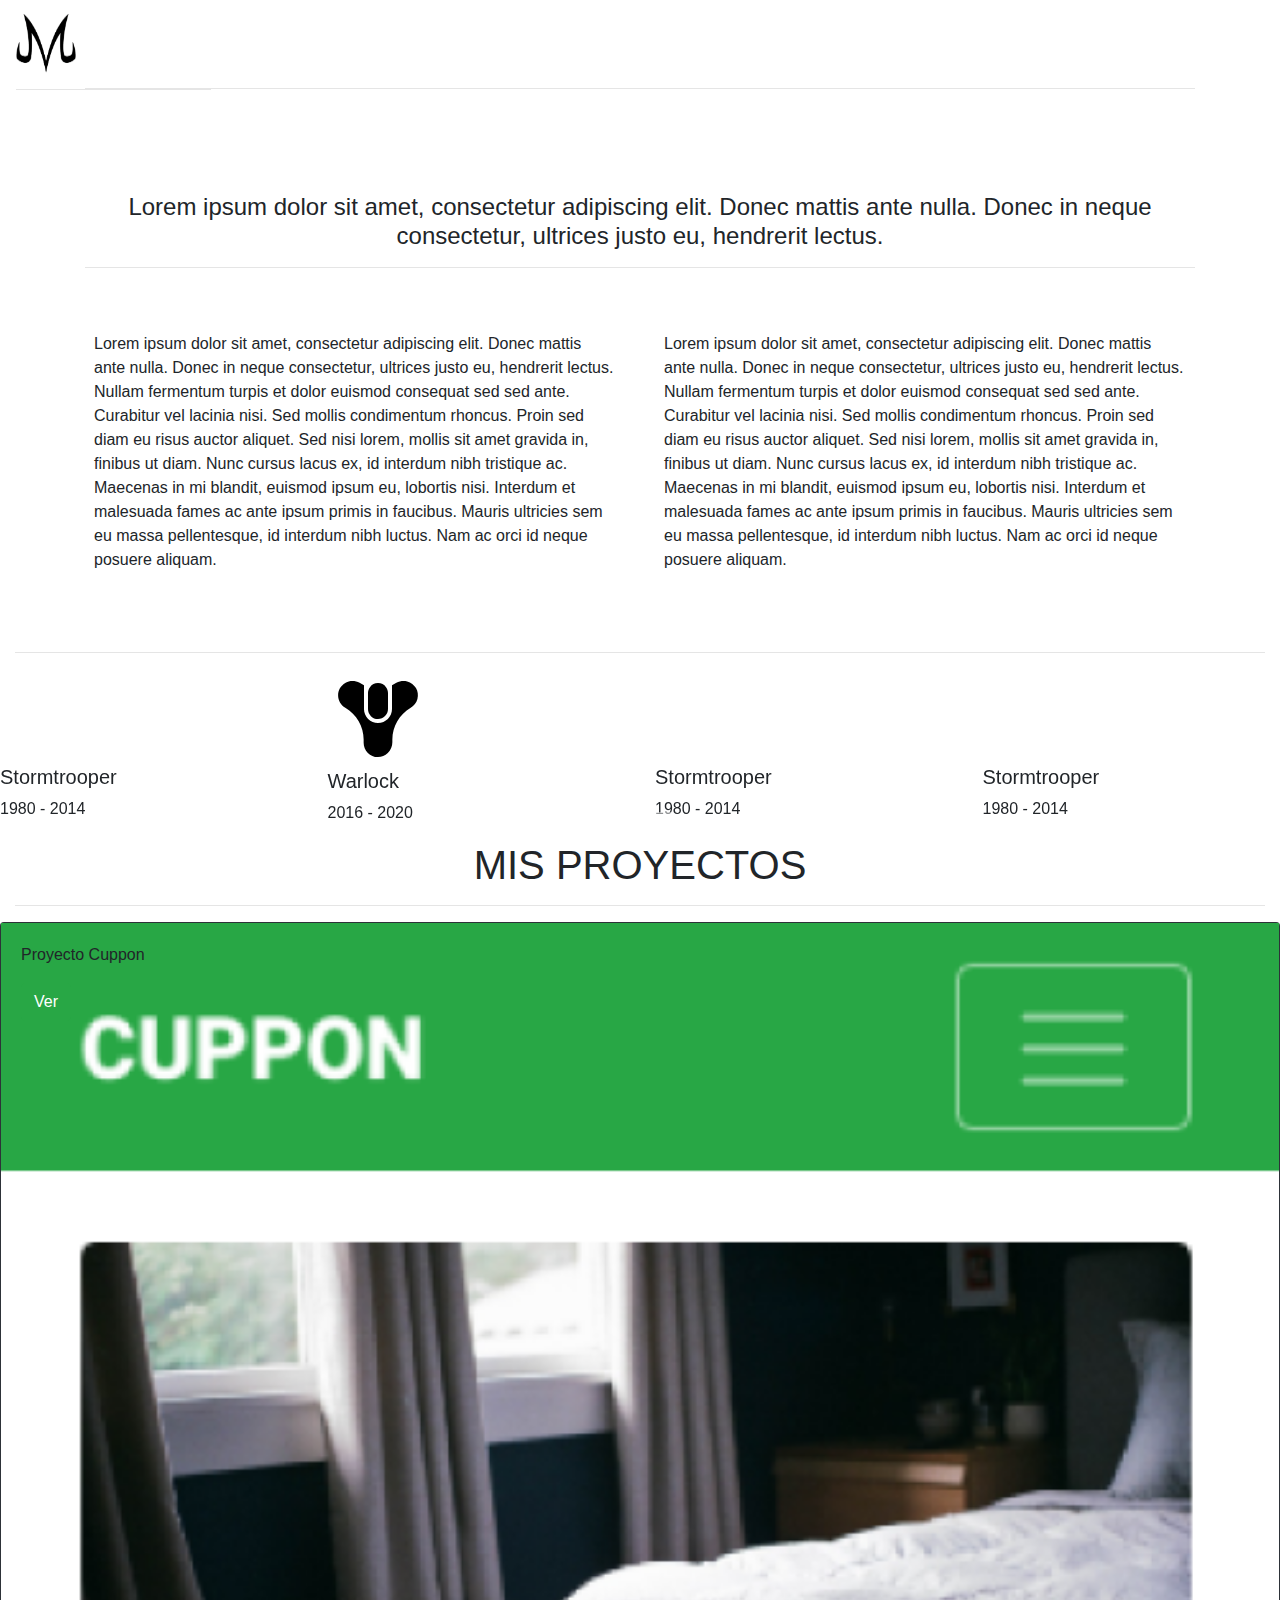
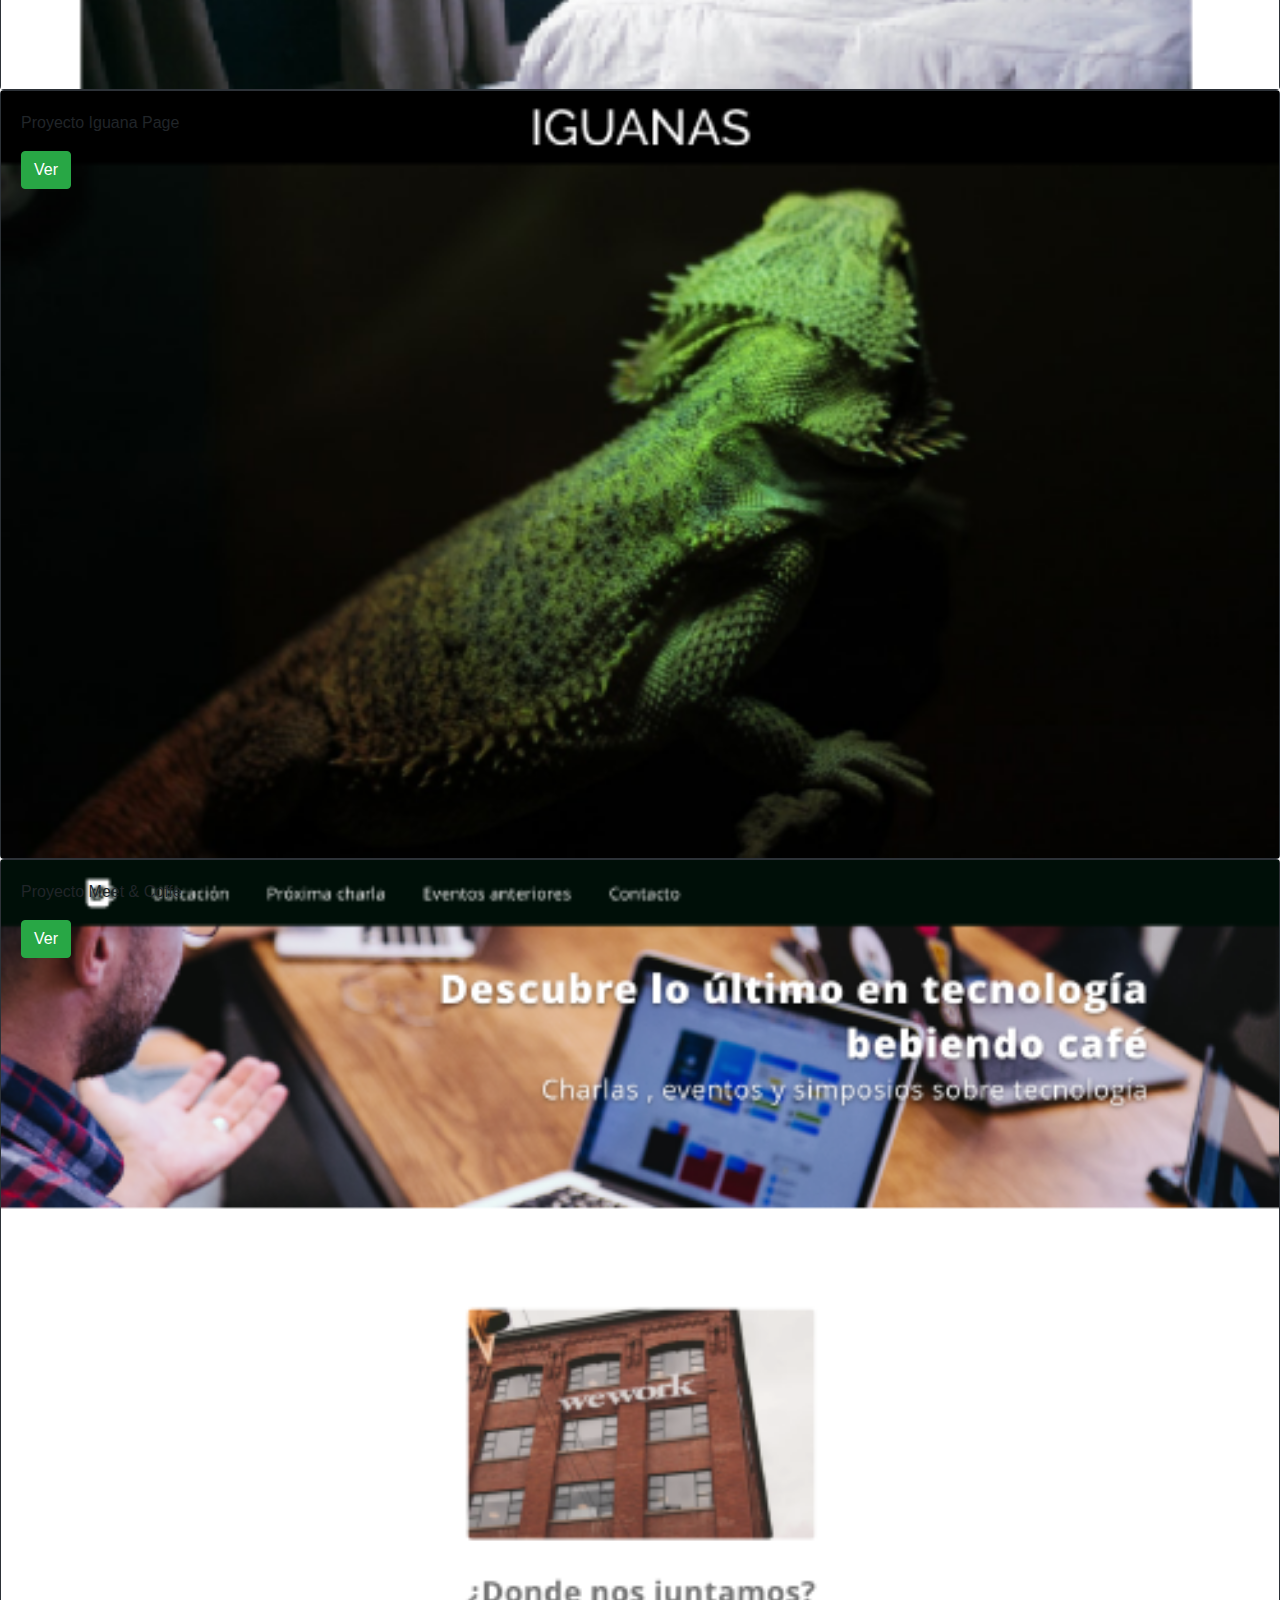
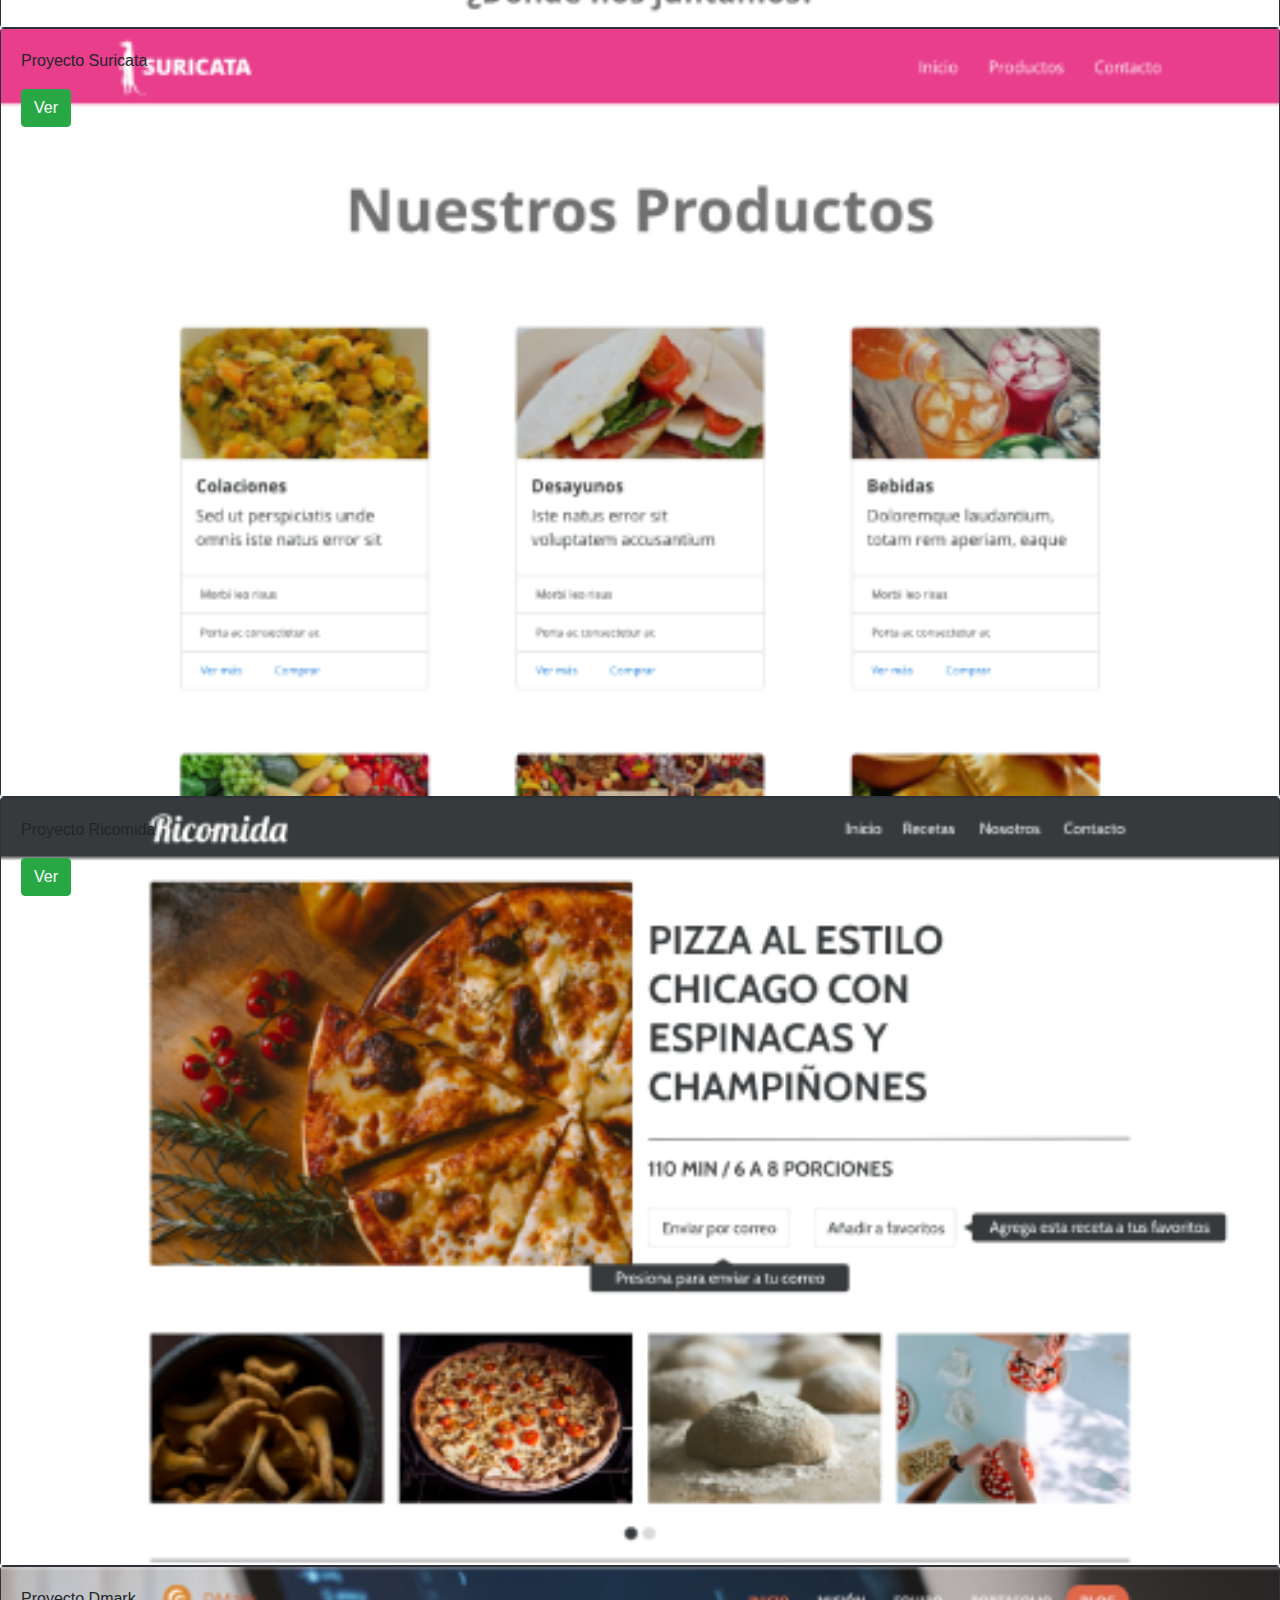
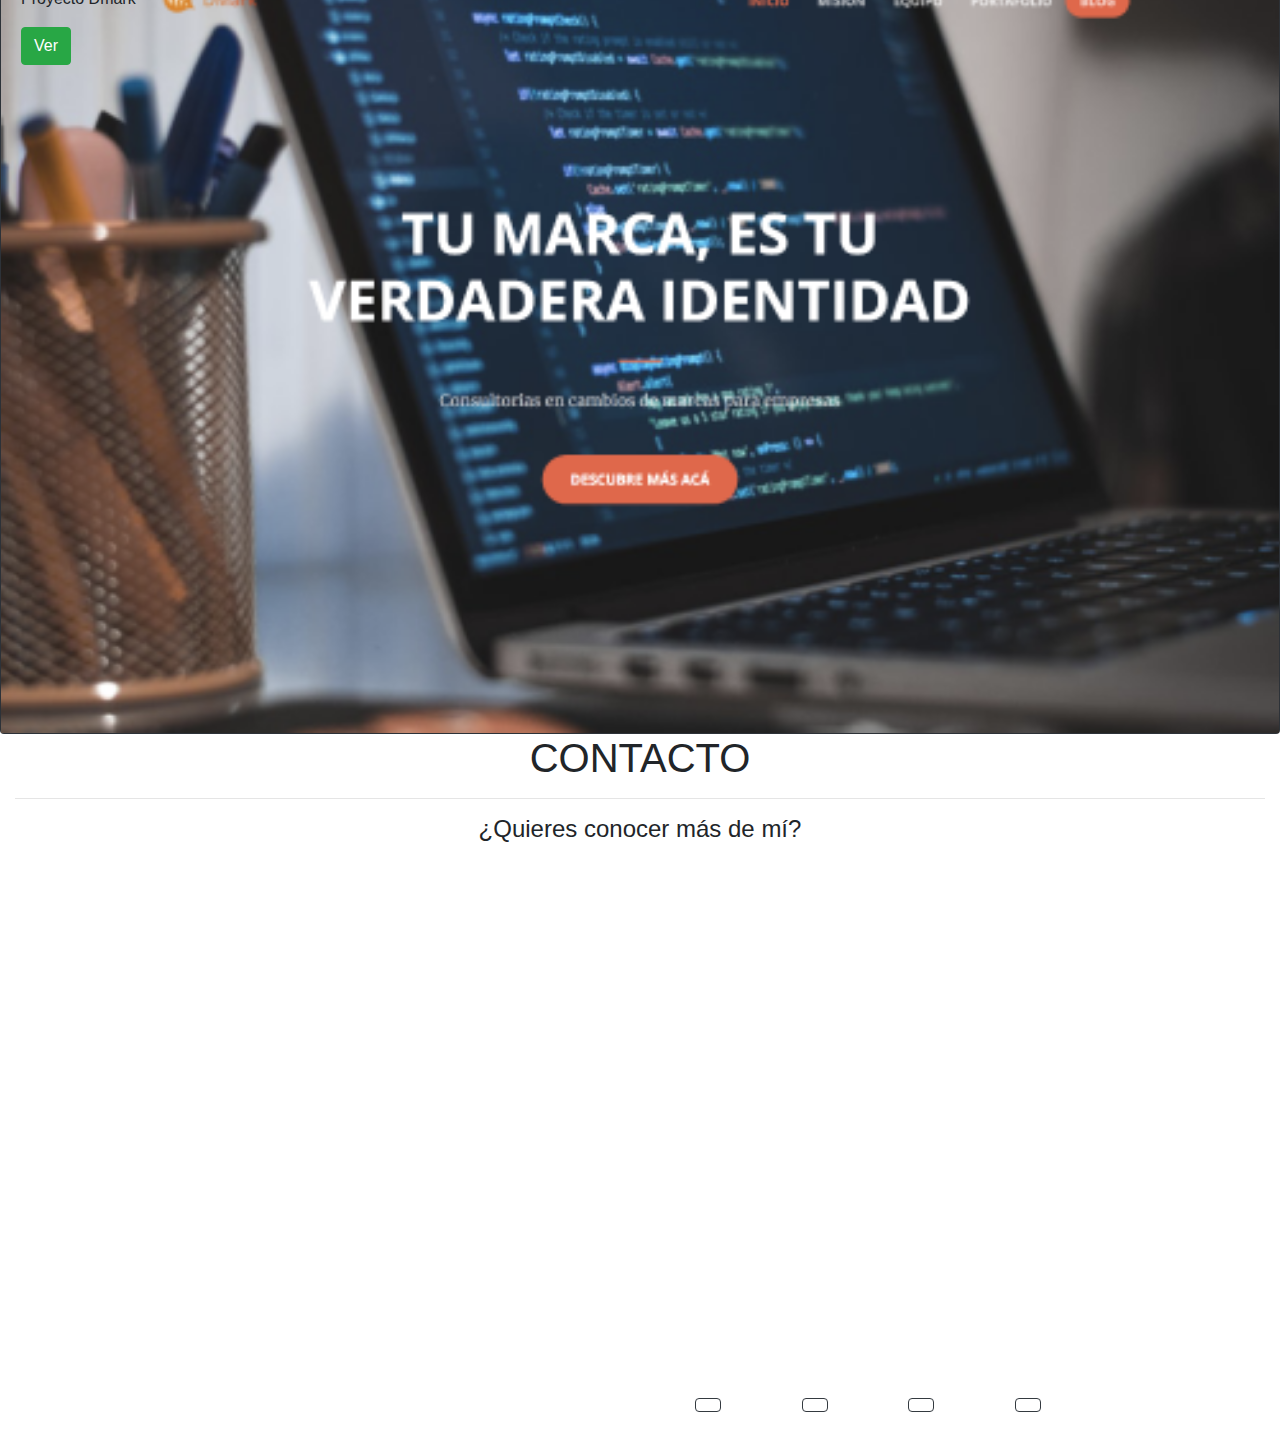
==== commit 573250a9: "actualixacion" ====
--- a/index.html
+++ b/index.html
@@ -200,7 +200,7 @@
           </div>
 
 
-          <p class="card-text"><a href="index.html" target="_blank" class="btn btn-success">Ver</a></p>
+          <p class="card-text"><a href="Cuppon.html" target="_blank" class="btn btn-success">Ver</a></p>
 
         </div>
       </div>
@@ -214,10 +214,10 @@
           </div>
 
 
-          <p class="card-text"><a href="index.html" target="_blank" class="btn btn-success">Ver</a></p>
-         
-
-          
+          <p class="card-text"><a href="Iguana_Page.html" target="_blank" class="btn btn-success">Ver</a></p>
+
+
+
 
         </div>
       </div>
@@ -231,7 +231,7 @@
           </div>
 
 
-          <p class="card-text"><a href="index.html" target="_blank" class="btn btn-success">Ver</a></p>
+          <p class="card-text"><a href="MeetandCoffe.html" target="_blank" class="btn btn-success">Ver</a></p>
 
         </div>
       </div>
@@ -249,7 +249,7 @@
           </div>
 
 
-          <p class="card-text"><a href="index.html" target="_blank" class="btn btn-success">Ver</a></p>
+          <p class="card-text"><a href="Suricata.html" target="_blank" class="btn btn-success">Ver</a></p>
 
         </div>
       </div>
@@ -263,7 +263,7 @@
           </div>
 
 
-          <p class="card-text"><a href="index.html" target="_blank" class="btn btn-success">Ver</a></p>
+          <p class="card-text"><a href="Ricomida.html" target="_blank" class="btn btn-success">Ver</a></p>
 
         </div>
       </div>
@@ -277,7 +277,7 @@
           </div>
 
 
-          <p class="card-text"><a href="index.html" target="_blank" class="btn btn-success">Ver</a></p>
+          <p class="card-text"><a href="Dmark.html" target="_blank" class="btn btn-success">Ver</a></p>
 
         </div>
       </div>
@@ -292,12 +292,12 @@
       <hr class="hr-secciones">
       <h4 class="text-center mb-5">¿Quieres conocer más de mí?</h4>
     </div>
-    
-    <div class="text-center mb-3">
+
+    <div class="text-center">
       <div class="typeform-widget" data-url="https://matiasrodriguez4.typeform.com/to/jmiUkmCY"
         style="width: 100%; height: 500px;"></div>
       <script> (function () { var qs, js, q, s, d = document, gi = d.getElementById, ce = d.createElement, gt = d.getElementsByTagName, id = "typef_orm", b = "https://embed.typeform.com/"; if (!gi.call(d, id)) { js = ce.call(d, "script"); js.id = id; js.src = b + "embed.js"; q = gt.call(d, "script")[0]; q.parentNode.insertBefore(js, q) } })() </script>
-      <div style="font-family: Sans-Serif;font-size: 12px;color: #999;opacity: 0.5; padding-top: 5px;">
+      <div style="font-family: Sans-Serif;font-size: 12px;color: #999;opacity: 0.5; padding-top: 0px;">
       </div>
     </div>
 
@@ -306,53 +306,34 @@
 
   <!--Footer-->
 
-  <div class="morado">
-    <div class="row m-5 py-5">
-      <ul class=" col-12 col-md-4">
-        <h3 class="oswald-bold text-white align-items-center">MATIAS RODRIGUEZ</h3>
-      </ul>
-
-
-
-      <ul class=" col-6 col-md-1 text-black"><a href="https://www.linkedin.com/feed/"><button type="button"
-            class="btn btn-outline-dark"><i class="fab  fa-3x fa-linkedin"></i></button></a></ul>
-
-      <ul class=" col-6 col-md-1 text-black"><a href="https://twitter.com/"><button type="button"
-            class="btn btn-outline-dark"><i class="fab fa-3x fa-twitter-square"></i></button></a></ul>
-
-      <ul class=" col-6 col-md-1 text-black"><a href="https://www.facebook.com/"><button type="button"
-            class="btn btn-outline-dark"><i class="fab fa-3x fa-facebook-square"></i></button></a></ul>
-
-      <ul class=" col-6 col-md-1 text-black"><a href="https://github.com/"><button type="button"
-            class="btn btn-outline-dark"><i class="fab  fa-3x fa-github-square"></i></button></a></ul>
-    </div>
-
-
-
-
-
-
-
-
-
-
-
-
-
-
-
-
-
-
-
-
-
-
-
-
-
+  <div class="container-fluid morado">
+    <div class="row">
+      <div class="col-sm col-md-6">
+        <h3 class="oswald-bold text-white ">MATIAS RODRIGUEZ</h3>
+      </div>
+      <div class="col-2 col-md-1">
+        <ul class="text-black"><a href="https://www.linkedin.com/feed/"><button type="button"
+              class="btn btn-outline-dark"><i class="fab  fa-3x fa-linkedin"></i></button></a>
+        </ul>
+      </div>
+      <div class="col-2 col-md-1">
+        <ul class="text-black"><a href="https://twitter.com/"><button type="button"
+              class="btn btn-outline-dark"><i class="fab fa-3x fa-twitter-square"></i></button></a>
+        </ul>
+      </div>
+      <div class="col-2 col-md-1">
+        <ul class=" text-black"><a href="https://github.com/"><button type="button"
+              class="btn btn-outline-dark"><i class="fab  fa-3x fa-github-square"></i></button></a>
+        </ul>
+      </div>
+
+      <div class="col-2 col-md-1">
+        <ul class="text-black"><a href="https://www.facebook.com/"><button type="button"
+              class="btn btn-outline-dark"><i class="fab fa-3x fa-facebook-square"></i></button></a>
+        </ul>
+      </div>
+    </div>
   </div>
-
 
   <!--script-->
   <script src="Assets/js/jQuery.js"></script>
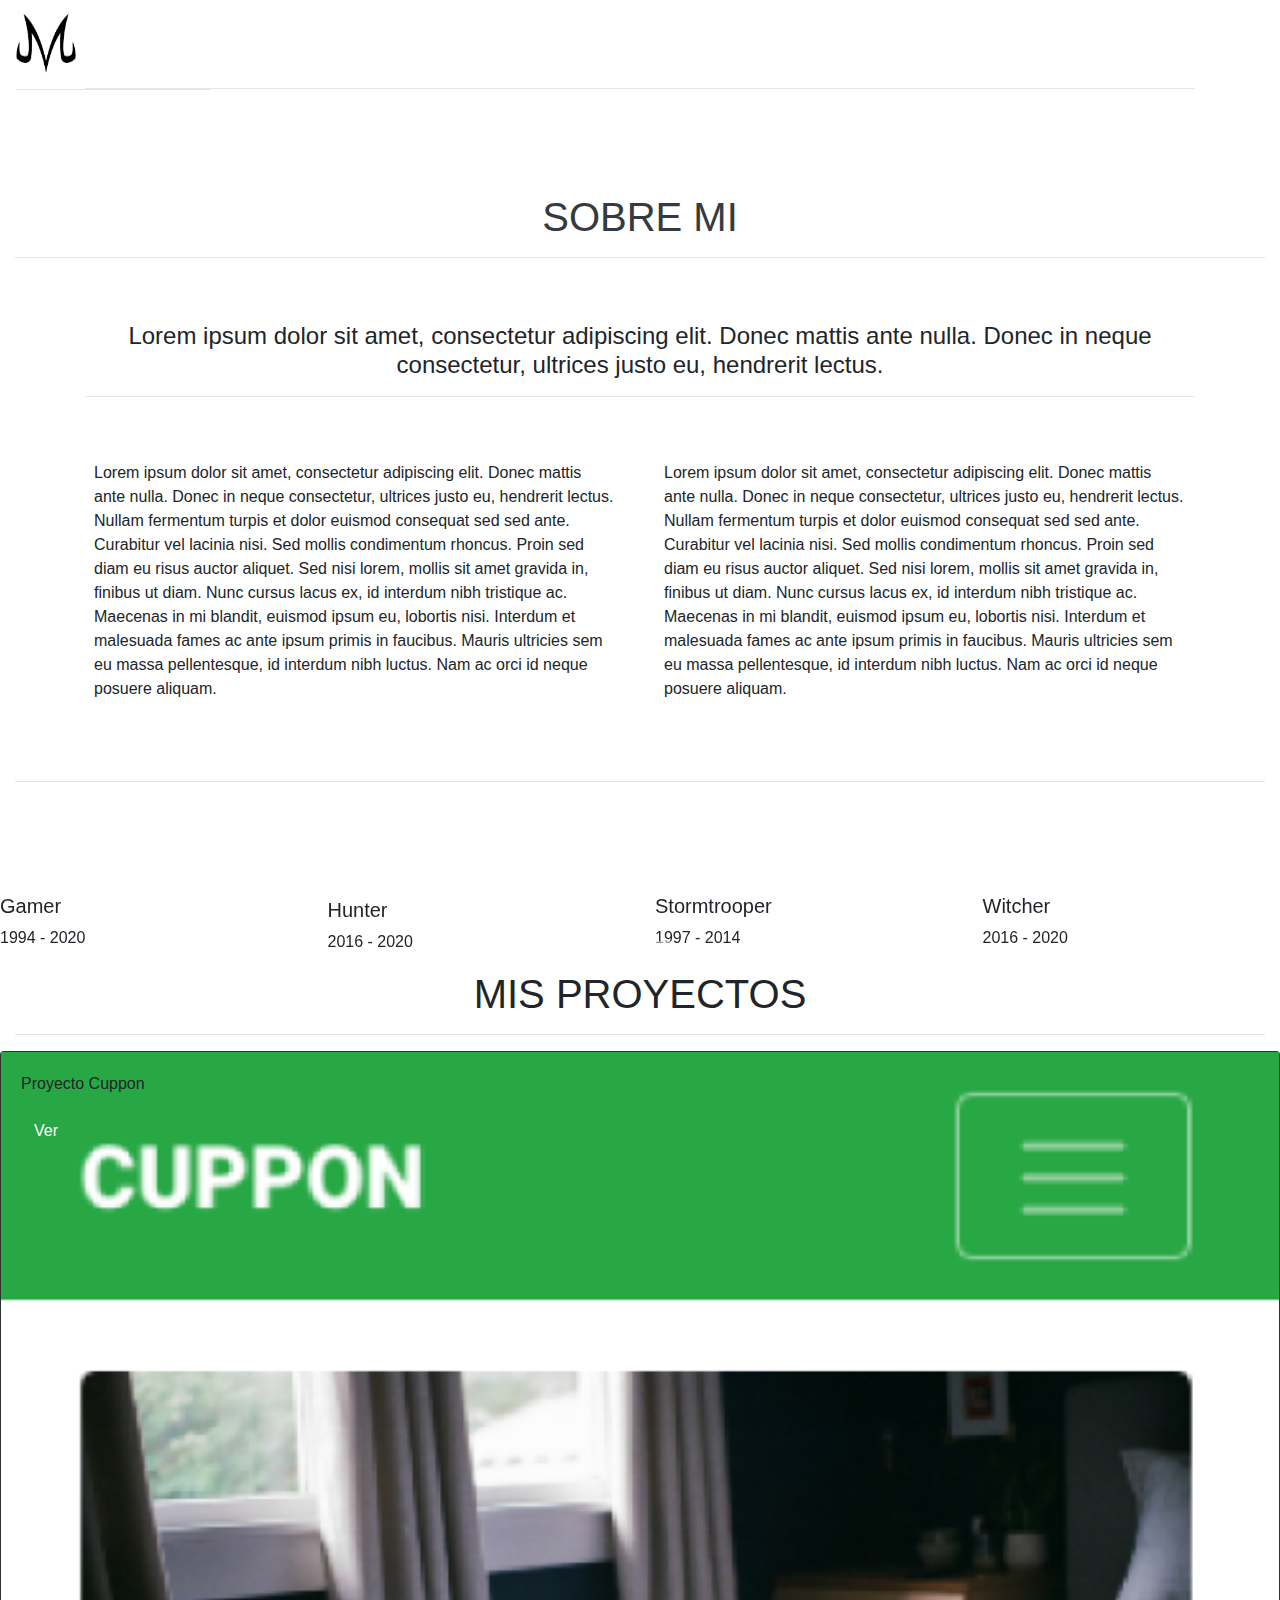
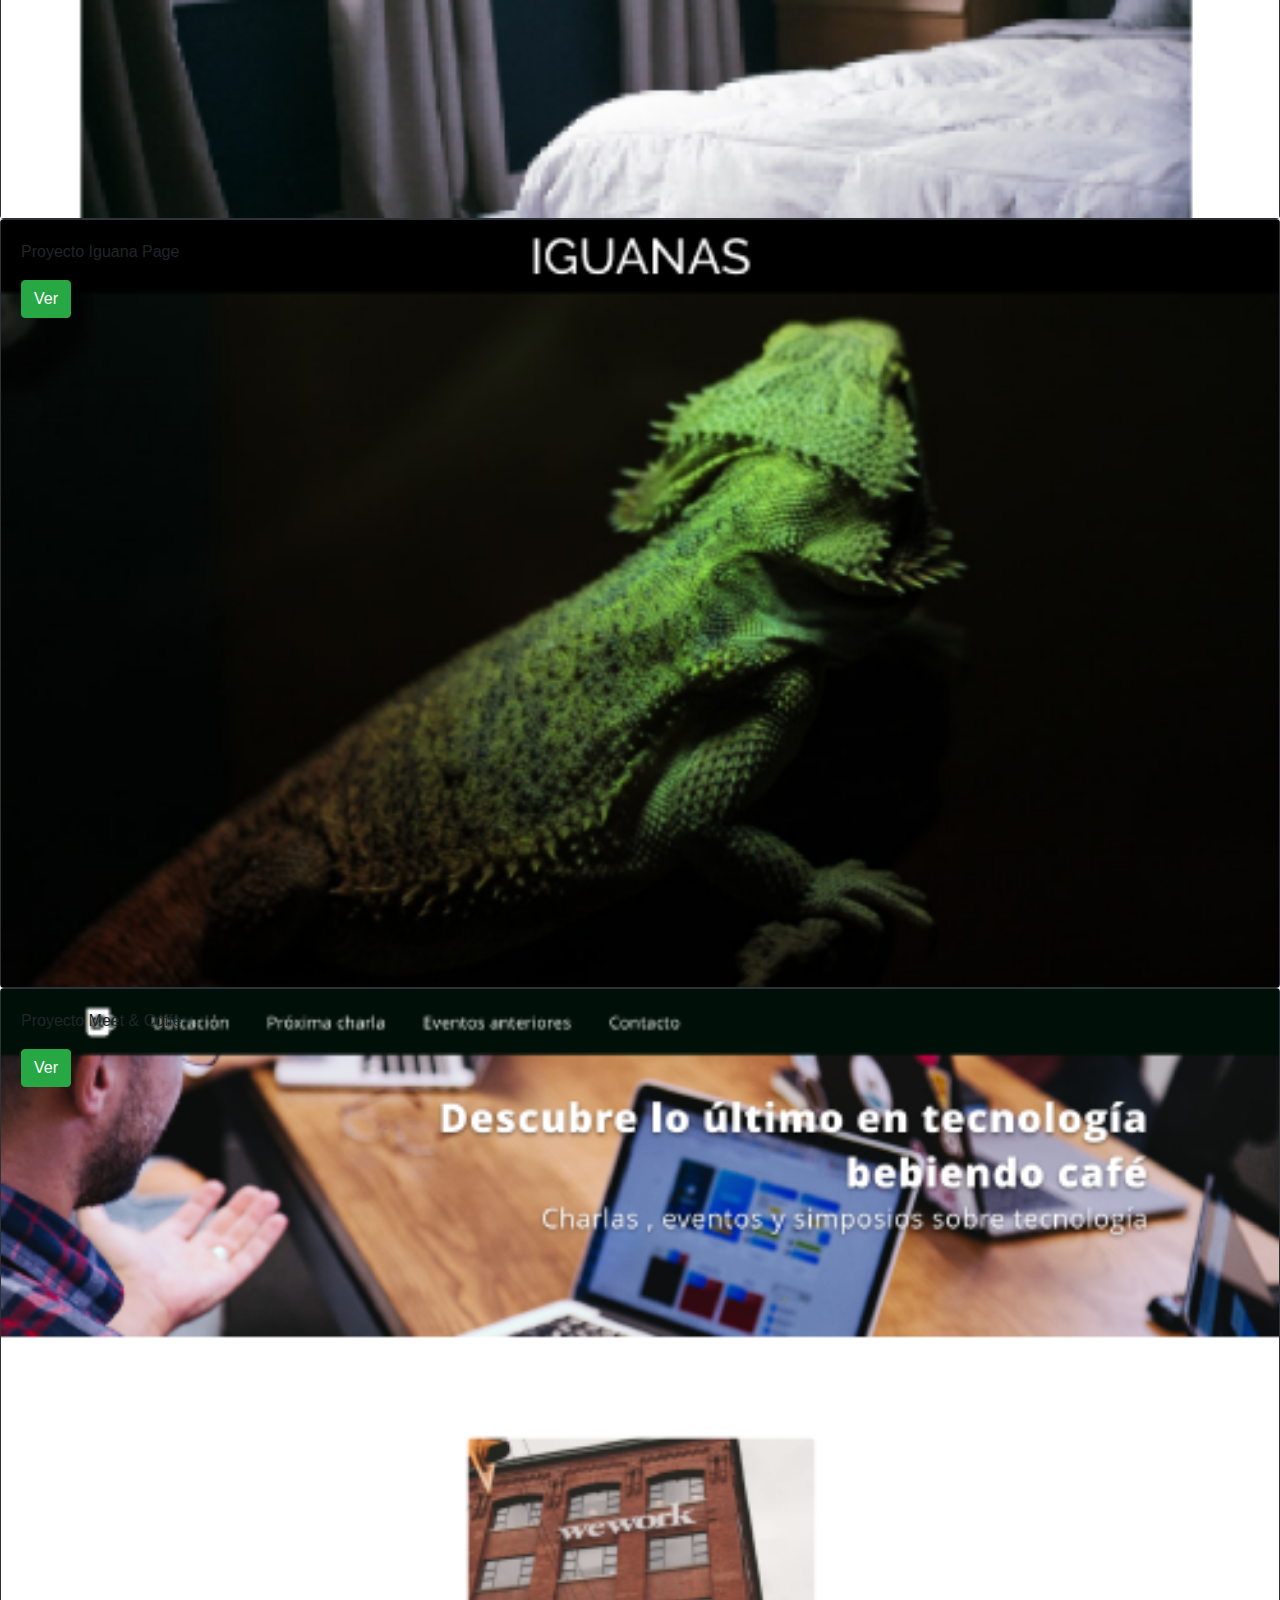
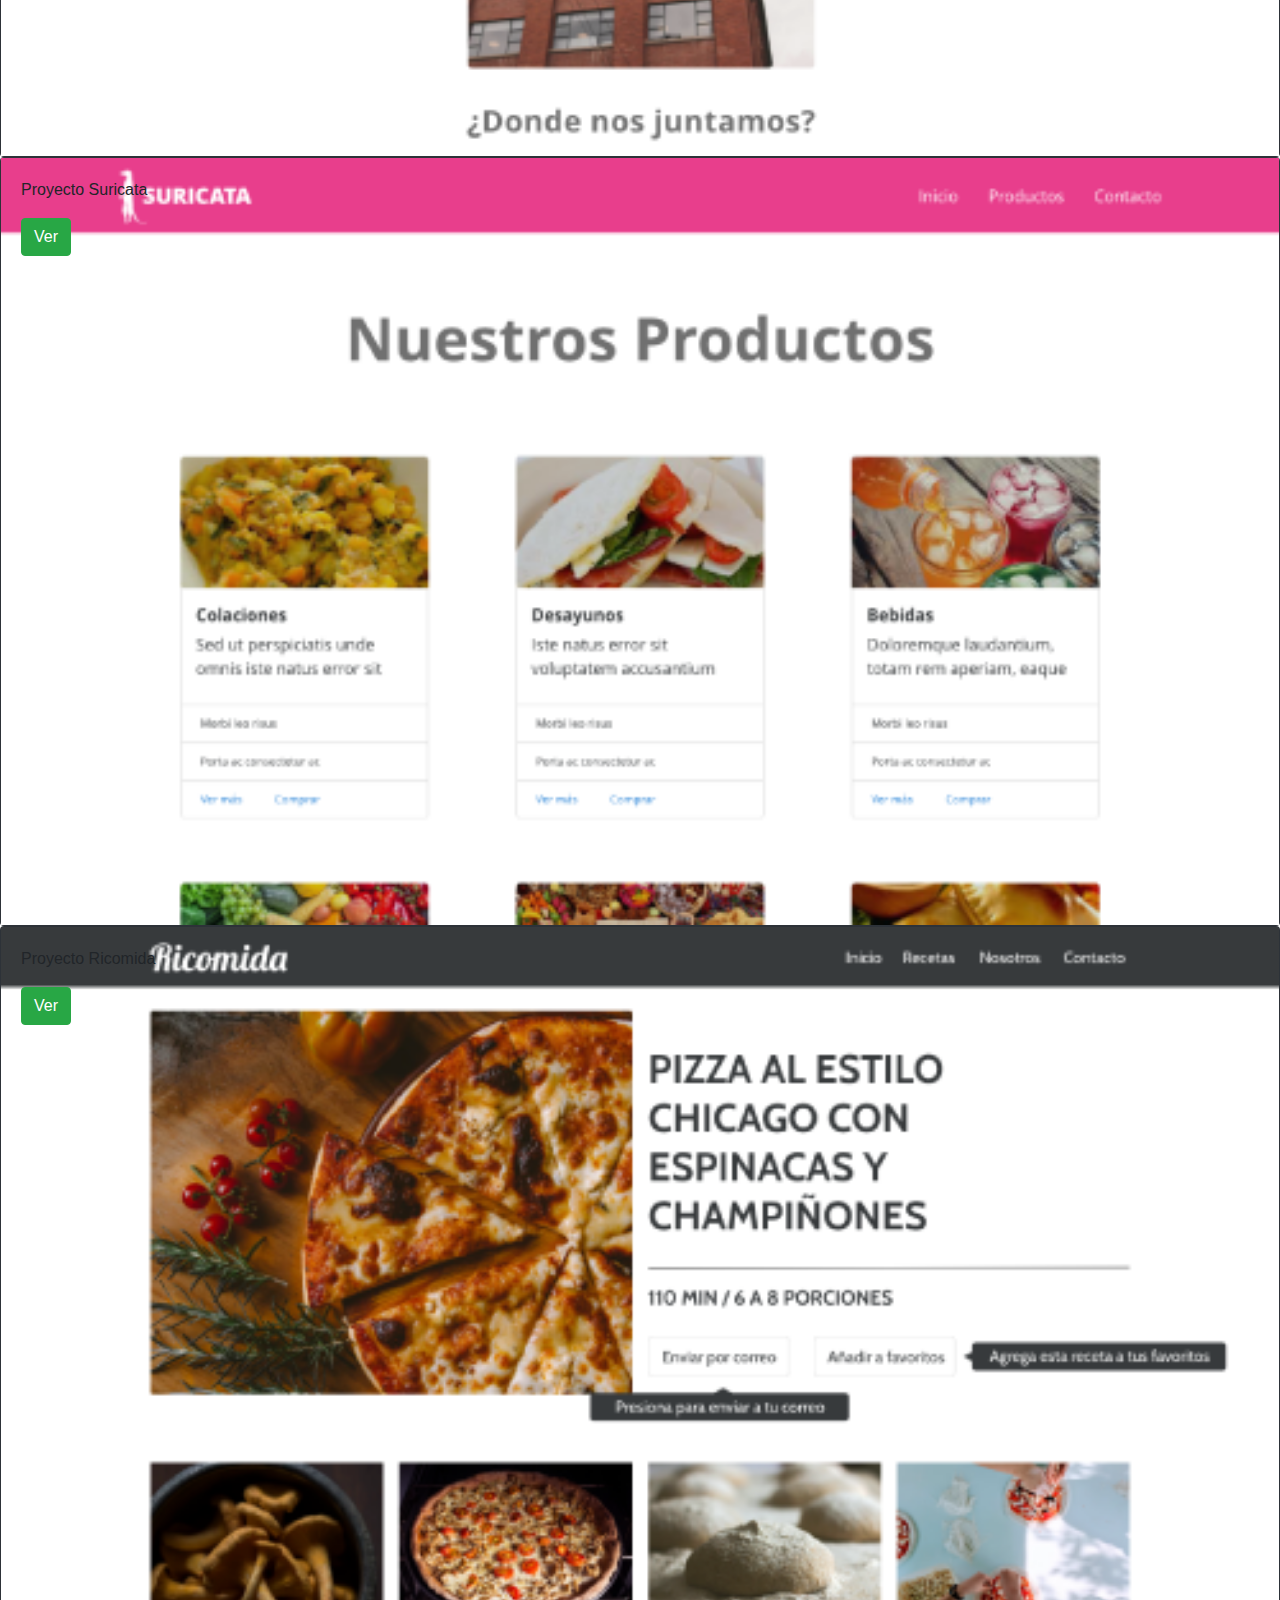
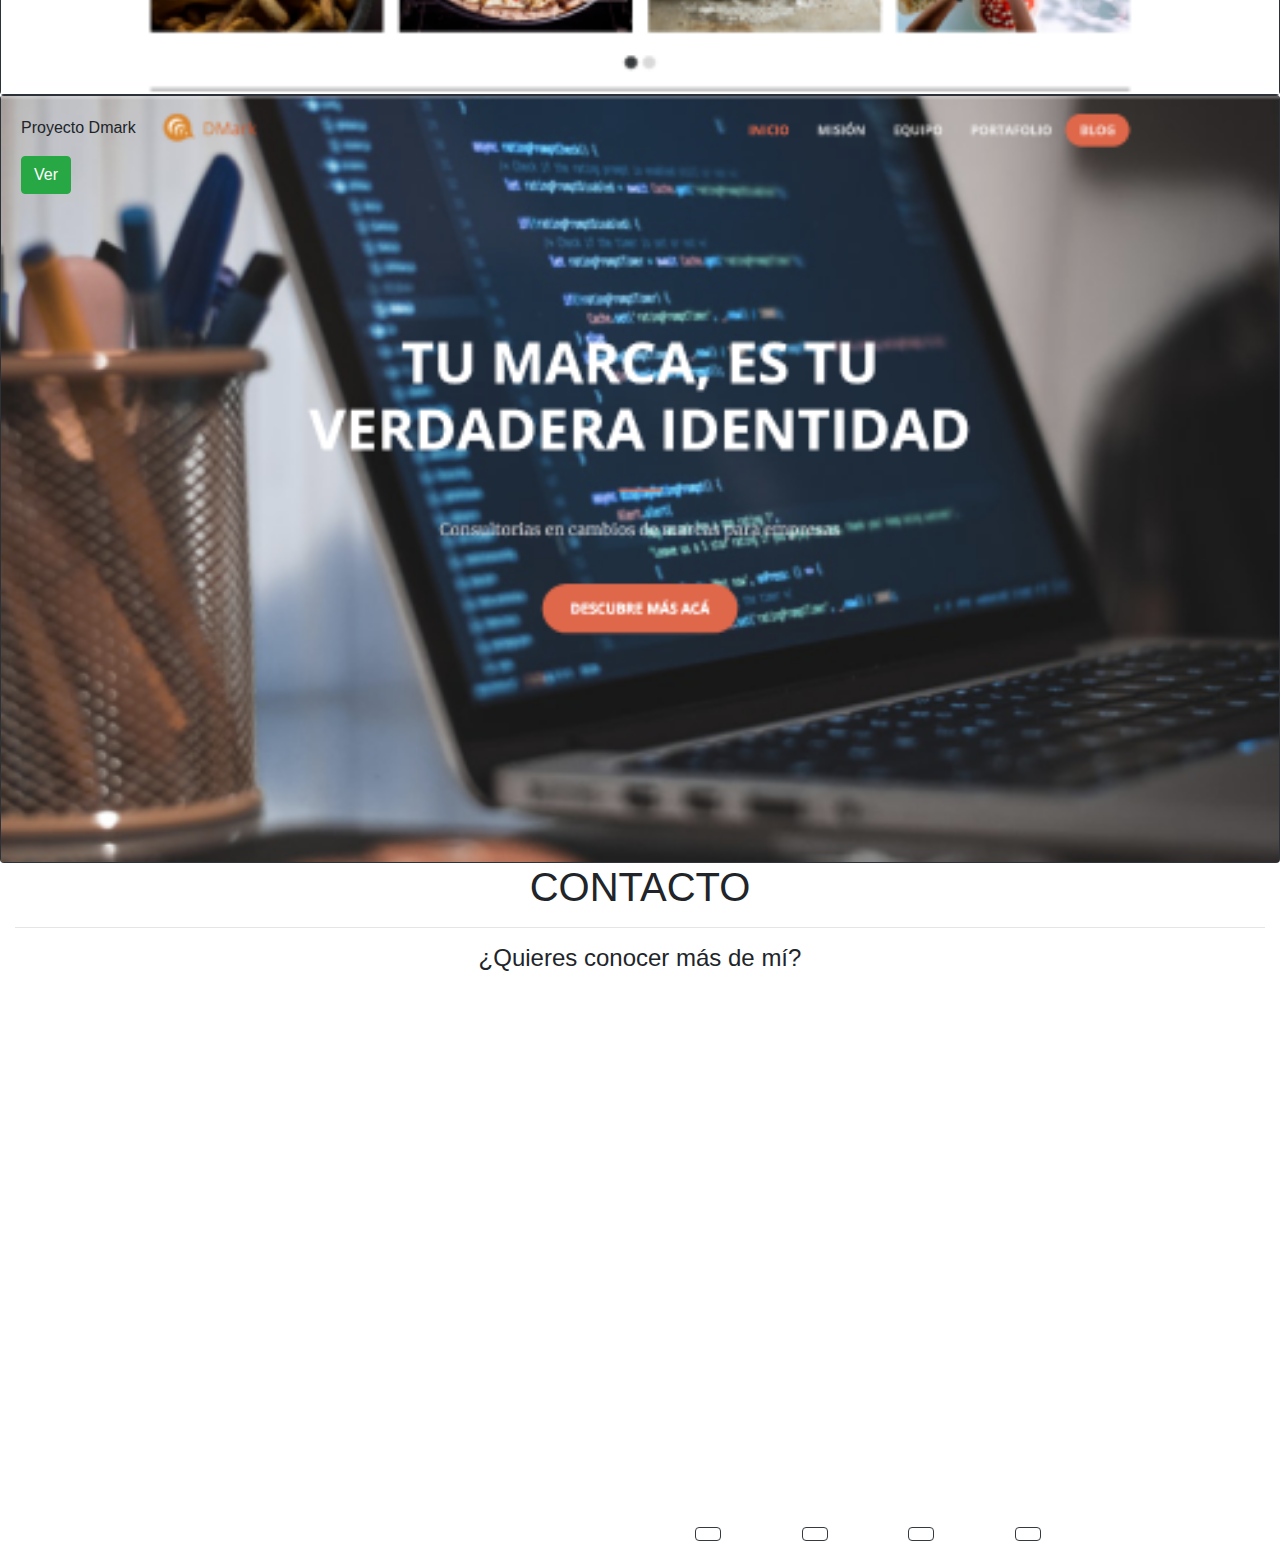
==== commit 88f3d392: "actualizacion" ====
--- a/index.html
+++ b/index.html
@@ -36,16 +36,16 @@
     <div class="collapse navbar-collapse" id="navbarNav">
       <ul class="navbar-nav ml-auto">
         <li class="nav-item">
-          <a class="nav-link" href="#">Sobre Mi</a>
+          <a class="nav-link" href="#descripcion">Sobre Mi</a>
         </li>
         <li class="nav-item">
-          <a class="nav-link" href="#">Experiencia</a>
+          <a class="nav-link" href="#experiencia">Experiencia</a>
         </li>
         <li class="nav-item">
-          <a class="nav-link" href="#">Trabajo</a>
+          <a class="nav-link" href="#proyectos">Proyectos</a>
 
         <li class="nav-item">
-          <a class="nav-link" href="#">Contacto</a>
+          <a class="nav-link" href="#contacto">Contacto</a>
         </li>
 
       </ul>
@@ -60,21 +60,26 @@
           <div class="col-md-12 text-white text-center text-hero">
             <p class="oswald-light">YO SOY</p>
             <hr class="hr-hero">
-            <p class="oswald-bold">MAGDALENA</p>
+            <p class="oswald-bold">MATIAS</p>
           </div>
         </div>
       </div>
     </div>
   </header>
 
+  
   <!--Sobre mi-->
-  <section id="descripcion">
+   <section id="descripcion">
+    <div class="col-md-12">
+      <h1 class="text-center oswald-bold text-dark mt-5">SOBRE MI</h1>
+      <hr class="hr-espace">
+    </div>
     <div class="container">
       <div class="row">
         <div class="col-md-12 text-center py-5 bold">
           <h4>Lorem ipsum dolor sit amet, consectetur adipiscing elit. Donec mattis ante nulla. Donec in neque
             consectetur, ultrices justo eu, hendrerit lectus.</h4>
-          <hr class="hr-secciones">
+          <hr class="hr-espace">
         </div>
 
       </div>
@@ -108,31 +113,30 @@
     <div id="carouselExampleIndicators" class="carousel slide" data-ride="carousel">
       <div class="col-md-12">
         <h1 class="text-center oswald-bold text-white">EXPERIENCIA</h1>
-        <hr class="hr-secciones">
-      </div>
-
+        <hr class="hr-espace">
+      </div>
+      
       <div class="carousel-inner">
 
         <div class="carousel-item active">
           <div class="row">
+            <div class="experiencia col-md-3"> <i class="fas fa-5x fa-gamepad p-5 d-block" alt="Second slide"></i>
+              <h5 class="oswald-bold">Gamer</h5>
+              <p>1994 - 2020</p>
+            </div>
+            <div class="experiencia col-md-3"><img class="imagencarousel" src="Assets/img/icons8-destiny-2.svg" alt="">
+              <h5 class="oswald-bold textocarousel">Hunter</h5>
+              <p>2016 - 2020</p>
+            </div>
             <div class="experiencia col-md-3"> <i class="fab  fa-5x fa-galactic-republic p-5 d-block w-100"
                 alt="Second slide"></i>
               <h5 class="oswald-bold">Stormtrooper</h5>
-              <p>1980 - 2014</p>
-            </div>
-            <div class="experiencia col-md-3"><img class="imagencarousel" src="Assets/img/icons8-destiny-2.svg" alt="">
-              <h5 class="oswald-bold textocarousel">Warlock</h5>
+              <p>1997 - 2014</p>
+            </div>
+            <div class="experiencia col-md-3"> <i class="fas  fa-5x fa-hat-wizard p-5 d-block w-100"
+                alt="Second slide"></i>
+              <h5 class="oswald-bold">Witcher</h5>
               <p>2016 - 2020</p>
-            </div>
-            <div class="experiencia col-md-3"> <i class="fab  fa-5x fa-galactic-republic p-5 d-block w-100"
-                alt="Second slide"></i>
-              <h5 class="oswald-bold">Stormtrooper</h5>
-              <p>1980 - 2014</p>
-            </div>
-            <div class="experiencia col-md-3"> <i class="fab  fa-5x fa-galactic-republic p-5 d-block w-100"
-                alt="Second slide"></i>
-              <h5 class="oswald-bold">Stormtrooper</h5>
-              <p>1980 - 2014</p>
             </div>
 
           </div>
@@ -142,25 +146,25 @@
 
         <div class="carousel-item">
           <div class="row">
-            <div class="experiencia col-md-3"> <i class="fab  fa-5x fa-galactic-republic p-5 d-block w-100"
-                alt="Second slide"></i>
-              <h5 class="oswald-bold">Stormtrooper</h5>
-              <p>1980 - 2014</p>
-            </div>
-            <div class="experiencia col-md-3"> <i class="fab  fa-5x fa-galactic-republic p-5 d-block w-100"
-                alt="Second slide"></i>
-              <h5 class="oswald-bold">Stormtrooper</h5>
-              <p>1980 - 2014</p>
-            </div>
-            <div class="experiencia col-md-3"> <i class="fab  fa-5x fa-galactic-republic p-5 d-block w-100"
-                alt="Second slide"></i>
-              <h5 class="oswald-bold">Stormtrooper</h5>
-              <p>1980 - 2014</p>
-            </div>
-            <div class="experiencia col-md-3"> <i class="fab  fa-5x fa-galactic-republic p-5 d-block w-100"
-                alt="Second slide"></i>
-              <h5 class="oswald-bold">Stormtrooper</h5>
-              <p>1980 - 2014</p>
+            <div class="experiencia col-md-3"> <i class="fas  fa-5x fa-beer p-5 d-block w-100"
+                alt="Second slide"></i>
+              <h5 class="oswald-bold">Beer</h5>
+              <p></p>
+            </div>
+            <div class="experiencia col-md-3"> <i class="fas fa-5x fa-dragon p-5 d-block w-100"
+                alt="Second slide"></i>
+              <h5 class="oswald-bold">Dragon</h5>
+              <p></p>
+            </div>
+            <div class="experiencia col-md-3"> <i class="fas fa-5x fa-headphones p-5 d-block w-100"
+                alt="Second slide"></i>
+              <h5 class="oswald-bold">Music</h5>
+              <p></p>
+            </div>
+            <div class="experiencia col-md-3"> <i class="fas fa-5x fa-bicycle p-5 d-block w-100"
+                alt="Second slide"></i>
+              <h5 class="oswald-bold">Bike</h5>
+              <p></p>
             </div>
 
           </div>
@@ -178,7 +182,7 @@
     </div>
   </section>
 
-  <!--PROYECTOS-->
+  <!--Proyectos-->
   <div id="proyectos">
 
 
@@ -187,7 +191,7 @@
 
       <div class="col-md-12">
         <h1 class="text-center oswald-bold">MIS PROYECTOS</h1>
-        <hr class="hr-secciones">
+        <hr class="hr-espace">
       </div>
 
 
@@ -286,10 +290,10 @@
 
 
   <!--typeform-->
-  <section id="contact" class="">
+  <section id="contacto" class="">
     <div class="col-md-12">
       <h1 class="text-center oswald-bold">CONTACTO</h1>
-      <hr class="hr-secciones">
+      <hr class="hr-espace">
       <h4 class="text-center mb-5">¿Quieres conocer más de mí?</h4>
     </div>
 
@@ -300,7 +304,6 @@
       <div style="font-family: Sans-Serif;font-size: 12px;color: #999;opacity: 0.5; padding-top: 0px;">
       </div>
     </div>
-
 
   </section>
 
@@ -342,6 +345,11 @@
   <script src="assets/js/script.js"></script>
 </body>
 
-
-
-</html>+</html>
+
+
+
+
+
+
+
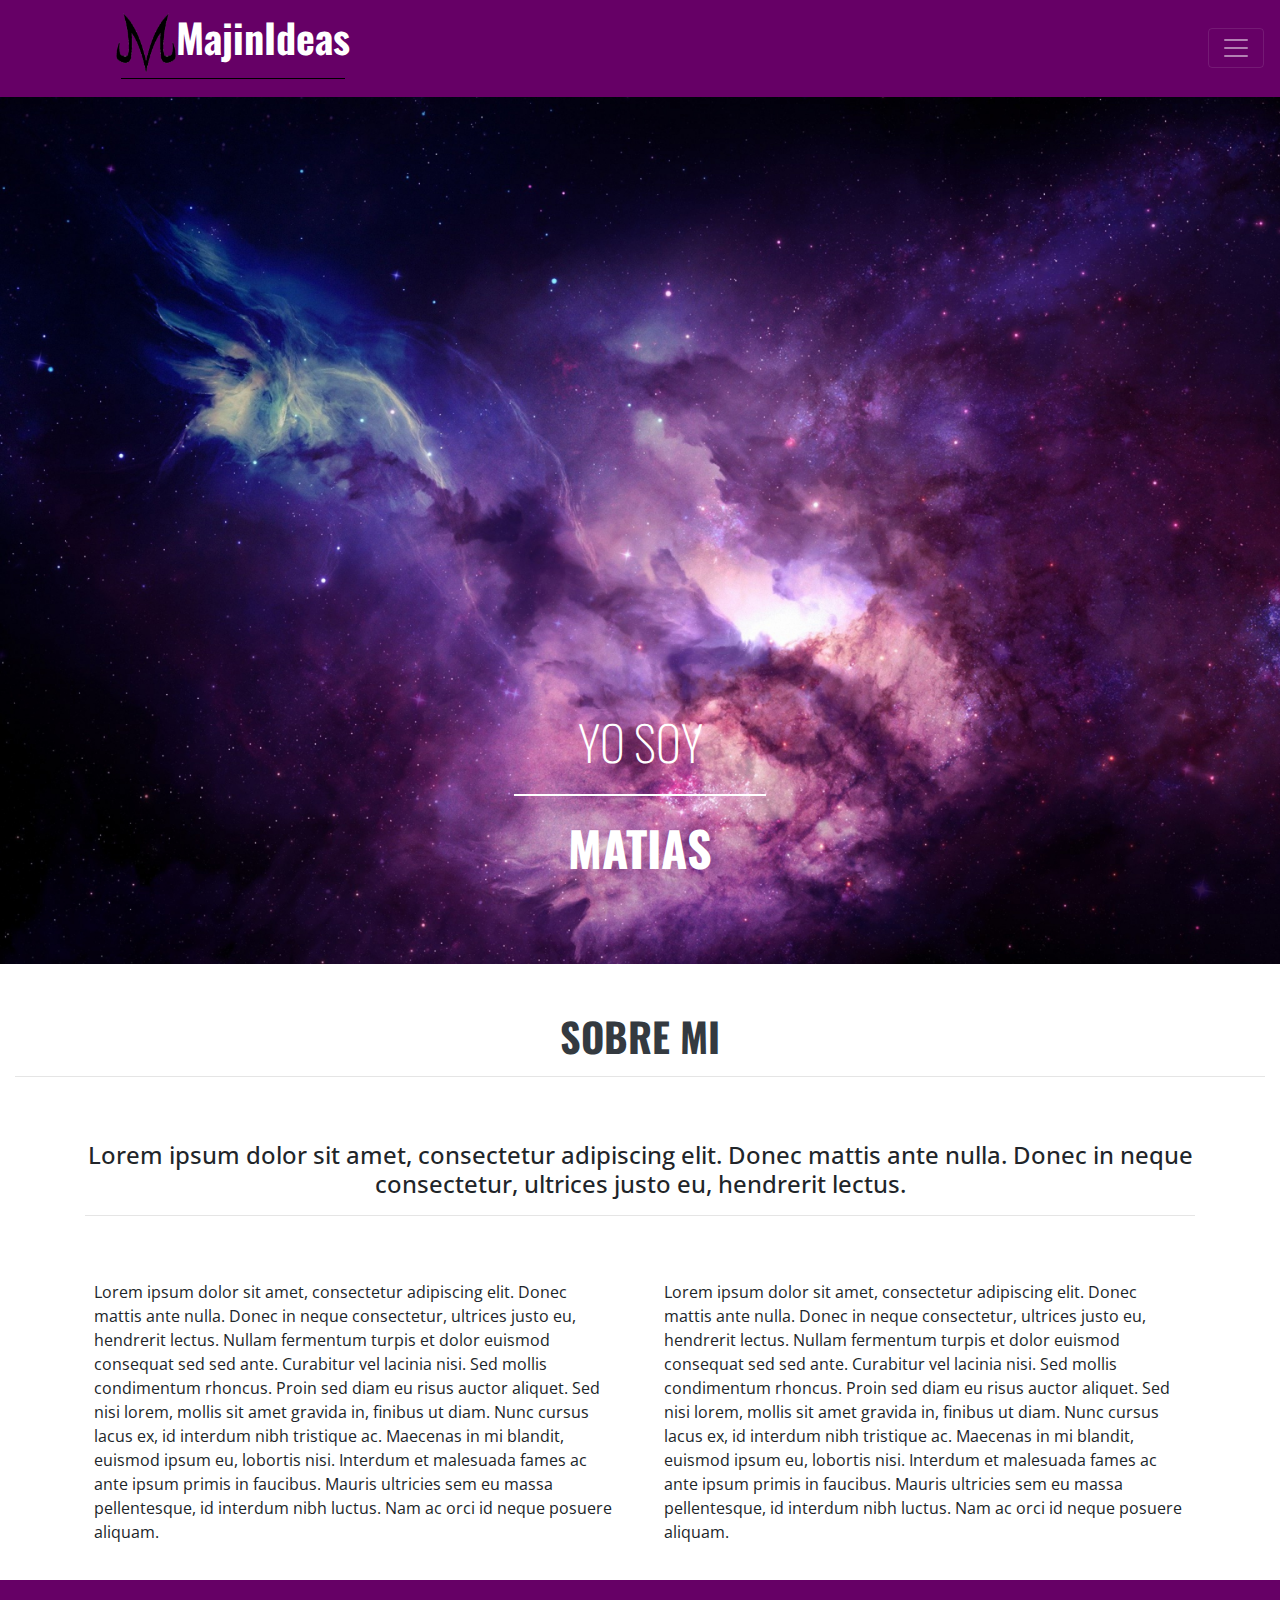
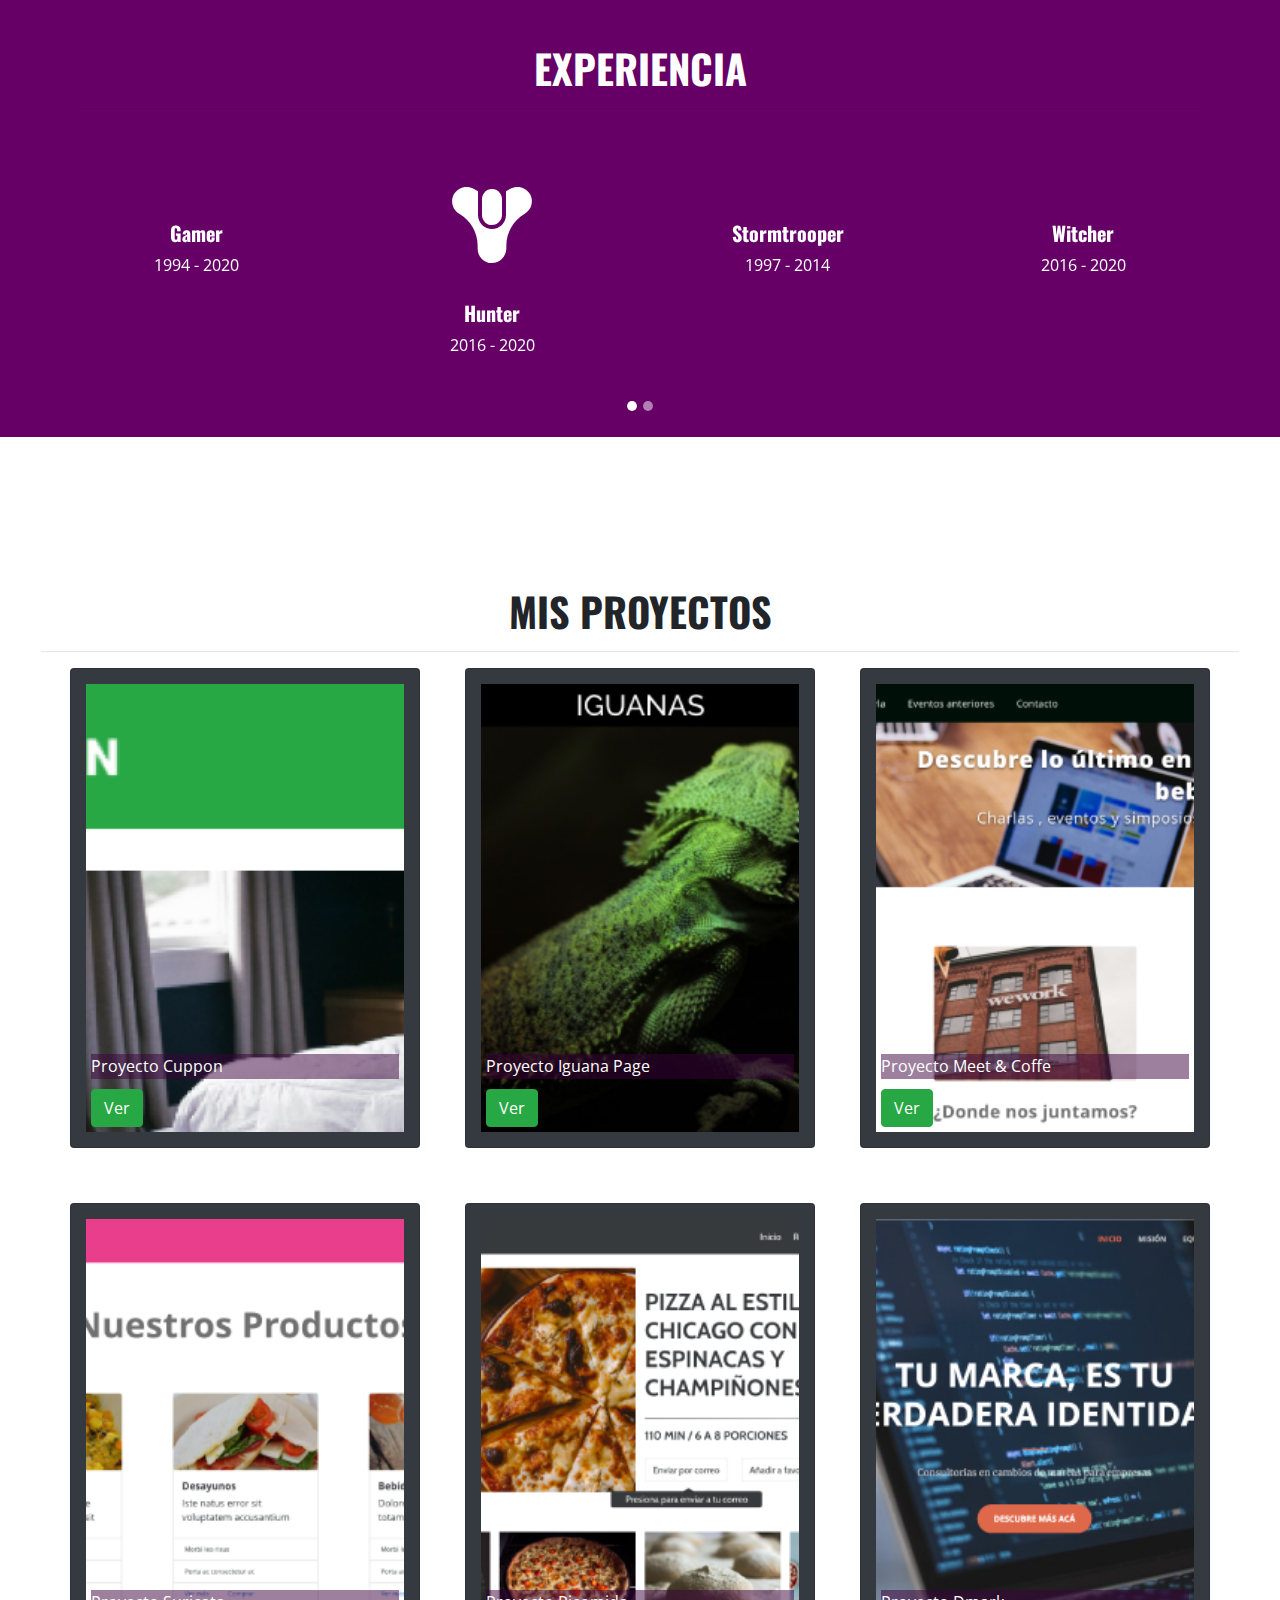
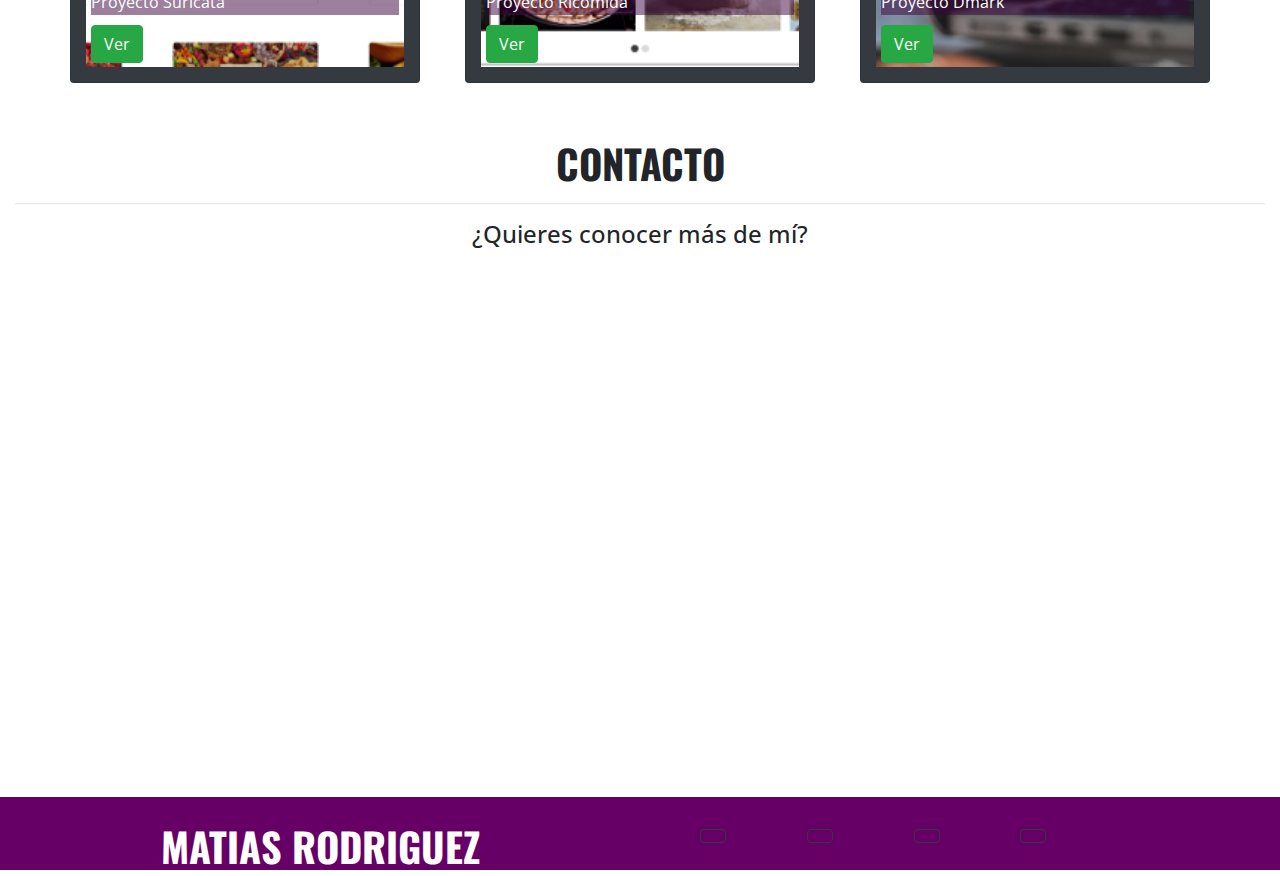
==== commit 1f98ec81: "actualizacion" ====
--- a/index.html
+++ b/index.html
@@ -5,19 +5,12 @@
   <meta charset="UTF-8">
   <meta name="viewport" content="width=device-width, initial-scale=1.0">
   <title>Portafolio</title>
-
-  <!--Bootstrap CSS-->
   <link rel="stylesheet" href="Assets/css/bootstrap.css">
-
-  <!--Google Fonts-->
+  <link rel="shortcut icon" href="Assets/img/icons8-destiny-2.svg" type="image/x-icon">
   <link href="https://fonts.googleapis.com/css?family=Raleway:400,700" rel="stylesheet">
-
-  <!--Font Awesome-->
   <link rel="stylesheet" href="https://use.fontawesome.com/releases/v5.6.3/css/all.css"
     integrity="sha384-UHRtZLI+pbxtHCWp1t77Bi1L4ZtiqrqD80Kn4Z8NTSRyMA2Fd33n5dQ8lWUE00s/" crossorigin="anonymous">
-
-  <!--Estilo-->
-  <link rel="stylesheet" href="assets/css/style.css">
+  <link rel="stylesheet" href="Assets/css/style.css">
 </head>
 
 <body>
@@ -67,7 +60,6 @@
     </div>
   </header>
 
-  
   <!--Sobre mi-->
    <section id="descripcion">
     <div class="col-md-12">
@@ -288,7 +280,6 @@
     </div>
   </div>
 
-
   <!--typeform-->
   <section id="contacto" class="">
     <div class="col-md-12">
--- a/Assets/css/style.css
+++ b/Assets/css/style.css
@@ -0,0 +1,173 @@
+@import url('https://fonts.googleapis.com/css?family=Open+Sans:400,600|Oswald:200,400,600,700&display=swap');
+
+body {
+    font-family: 'Open Sans', sans-serif;
+}
+
+  .morado{
+    background-color: #660066;
+}
+
+  .oswald-bold{
+    font-family: 'Oswald', sans-serif;
+    font-weight: 700;
+  }
+  .oswald-light{
+    font-family: 'Oswald', sans-serif;
+    font-weight: 200;
+  }
+
+  .navbar-brand{
+      margin-left: 8%;
+    }
+
+.navbar-nav {
+    margin-right: 8%;
+    }
+
+  .hero {
+    background-image: url('../img/space.jpg');
+    background-size: cover;
+    background-position: center;
+    background-repeat: no-repeat;
+    height: 100vh;
+    min-height: 500px;
+  }
+
+  header{
+    padding-top: 1em;
+  }
+  
+  .text-hero{
+    position: absolute;
+    font-size: 3em;
+    bottom: 0px;
+    right: 0px;
+  }
+  .hr-hero{
+    border: 1px solid #ffffff;
+    width: 20%;
+} 
+
+.flex-container {
+  display: flex;
+  height: auto;
+  width: auto;
+  flex-wrap: wrap;
+  margin: 2%;
+  justify-content: space-evenly;
+
+  
+}
+
+.flex-item {
+  height: 480px;
+  width: 350px;
+  padding: 15px;
+
+} 
+
+
+
+@supports(object-fit: cover){
+  .imagen{
+    height: 100%;
+    object-fit: cover;
+    object-position: center center;
+  }
+}
+
+h3{
+  margin: 0%;
+}
+
+.hr1{
+margin: 2%;
+ background-color:black;
+}
+
+.card-img-overlay{
+  margin-top: 105%;
+}
+
+
+footer{
+  height: 130px;
+  width: auto;
+}
+
+.final{
+font-size: 1%;
+padding: 3%;
+ 
+}
+
+h3{
+  font-size: 40px;
+  
+}
+.textonero{
+  
+  color: #ffffff;
+  
+  
+}
+
+.trans {
+ 
+  height: 25px;
+
+  
+}
+
+.background {
+
+  background: rgba(58, 1, 59, 0.5);
+  margin: 0px 0px 10px 0px;
+}
+
+.carousel{
+    background-color: #660066;
+    margin-top: 20px;
+    padding: 5%;
+  }
+
+
+
+.carousel-indicators li {
+    width: 10px;
+    height: 10px;
+    border-radius: 100%;
+    }
+
+  .experiencia{
+    color: #ffffff;
+    text-align: center;
+   margin-top: 0%;
+  }
+
+  .imagencarousel{
+    margin-top: 50px;
+  }
+
+  .textocarousel{
+    margin-top: 26px;
+  }
+
+  #proyectos{
+    margin-top: 150px;
+  }
+
+  #contact {
+    margin-top: 150px;
+  }
+
+ 
+  .container-fluid{
+  padding-top: 2%;
+    text-align: center;
+  }
+
+  .card {
+    margin-bottom: 30px;
+  }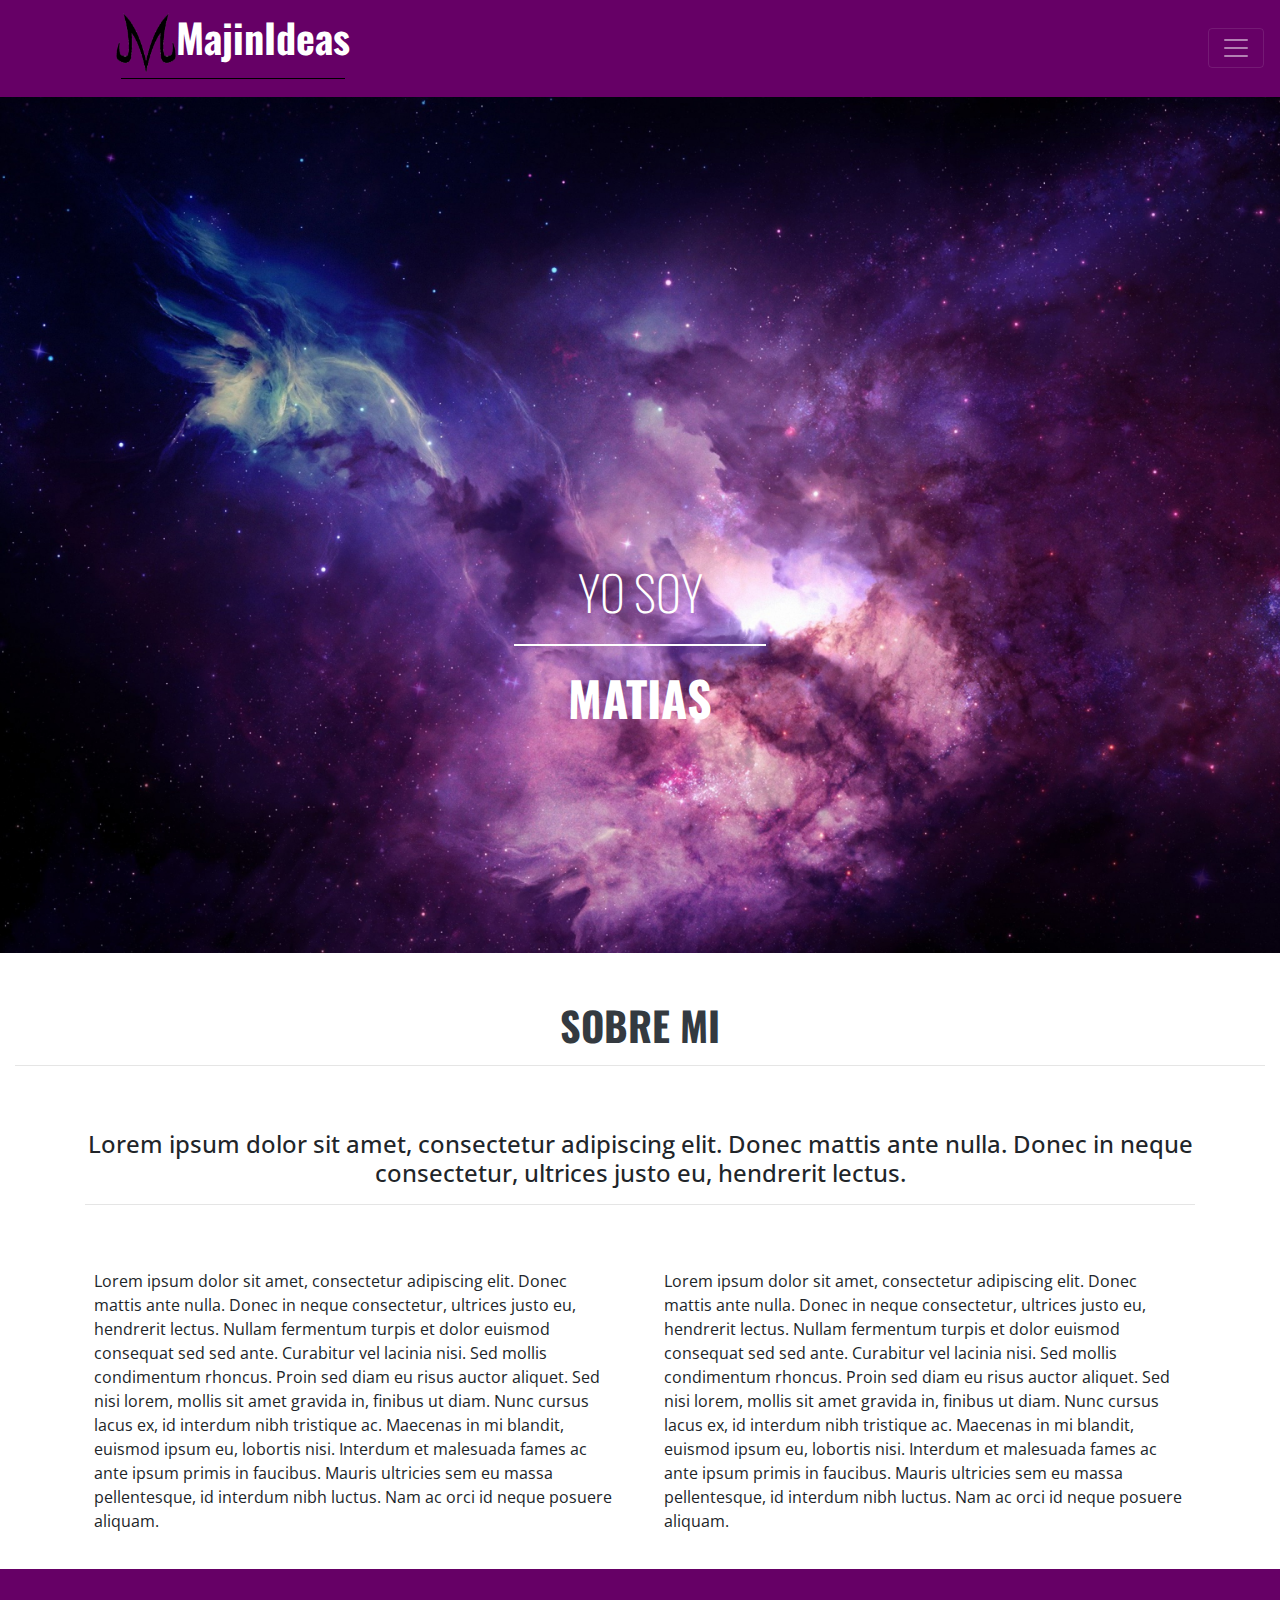
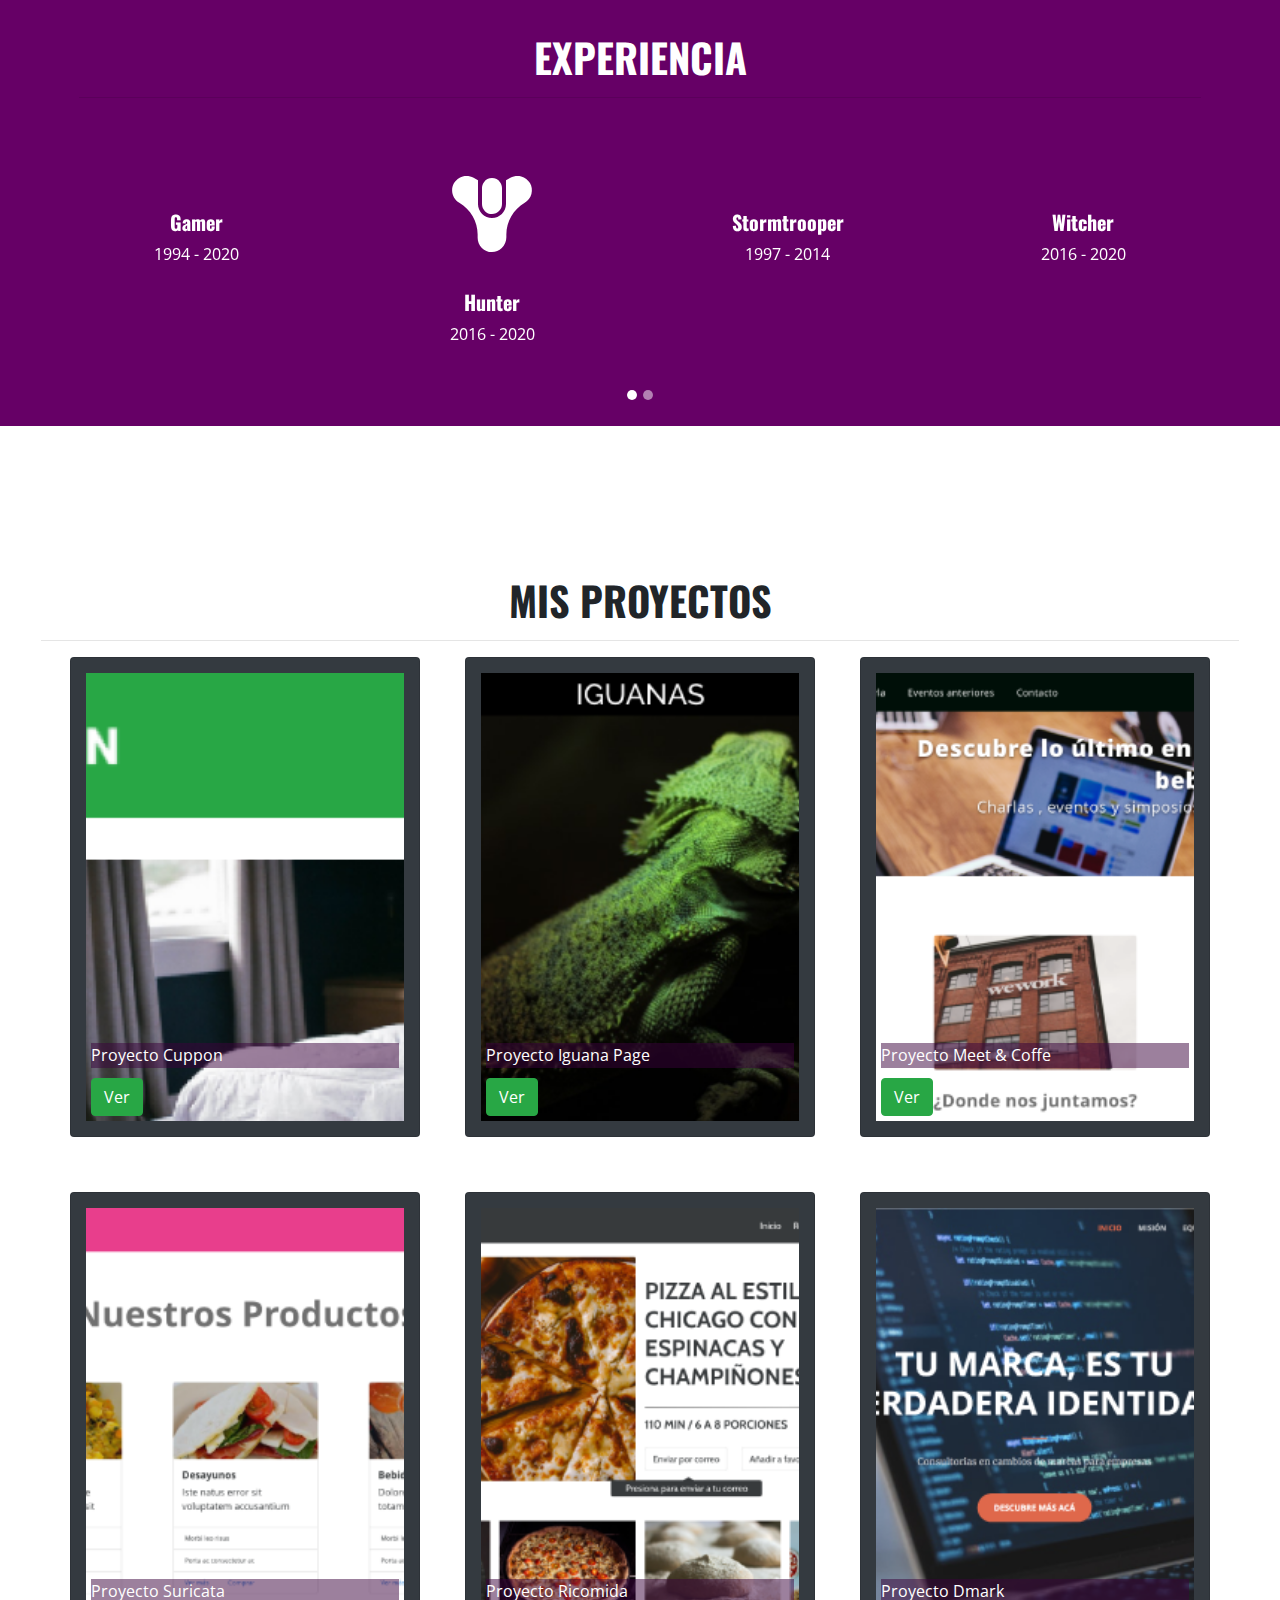
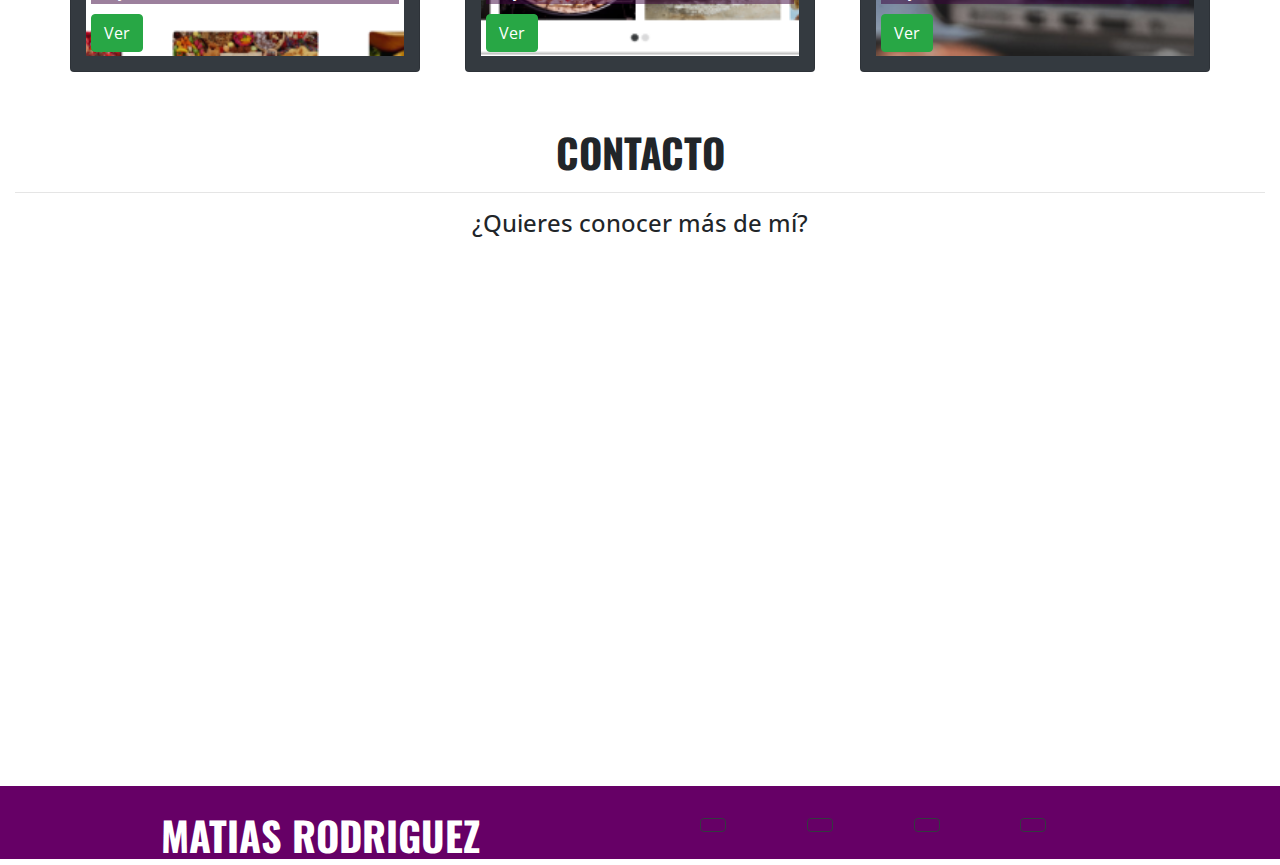
==== commit 4bd88044: "actualizacion" ====
--- a/index.html
+++ b/index.html
@@ -47,12 +47,12 @@
 
   <!--Principal-->
   <header class="mt-5">
-    <div class="hero">
+    <div class="head">
       <div class="container ">
         <div class="row align-items-center">
-          <div class="col-md-12 text-white text-center text-hero">
+          <div class="col-md-12 text-white text-center text-head">
             <p class="oswald-light">YO SOY</p>
-            <hr class="hr-hero">
+            <hr class="hr-head">
             <p class="oswald-bold">MATIAS</p>
           </div>
         </div>
@@ -61,12 +61,13 @@
   </header>
 
   <!--Sobre mi-->
-   <section id="descripcion">
-    <div class="col-md-12">
+
+  <section id="descripcion">
+    <div class="col-md-12 d-none d-lg-block">
       <h1 class="text-center oswald-bold text-dark mt-5">SOBRE MI</h1>
       <hr class="hr-espace">
     </div>
-    <div class="container">
+    <div class="container d-none d-lg-block">
       <div class="row">
         <div class="col-md-12 text-center py-5 bold">
           <h4>Lorem ipsum dolor sit amet, consectetur adipiscing elit. Donec mattis ante nulla. Donec in neque
@@ -96,6 +97,7 @@
         </div>
 
       </div>
+    
     </div>
   </section>
 
@@ -107,7 +109,7 @@
         <h1 class="text-center oswald-bold text-white">EXPERIENCIA</h1>
         <hr class="hr-espace">
       </div>
-      
+
       <div class="carousel-inner">
 
         <div class="carousel-item active">
@@ -138,25 +140,22 @@
 
         <div class="carousel-item">
           <div class="row">
-            <div class="experiencia col-md-3"> <i class="fas  fa-5x fa-beer p-5 d-block w-100"
-                alt="Second slide"></i>
+            <div class="experiencia col-md-3"> <i class="fas  fa-5x fa-beer p-5 d-block w-100" alt="Second slide"></i>
               <h5 class="oswald-bold">Beer</h5>
-              <p></p>
-            </div>
-            <div class="experiencia col-md-3"> <i class="fas fa-5x fa-dragon p-5 d-block w-100"
-                alt="Second slide"></i>
+              <p>2020</p>
+            </div>
+            <div class="experiencia col-md-3"> <i class="fas fa-5x fa-dragon p-5 d-block w-100" alt="Second slide"></i>
               <h5 class="oswald-bold">Dragon</h5>
-              <p></p>
+              <p>2020</p>
             </div>
             <div class="experiencia col-md-3"> <i class="fas fa-5x fa-headphones p-5 d-block w-100"
                 alt="Second slide"></i>
               <h5 class="oswald-bold">Music</h5>
-              <p></p>
-            </div>
-            <div class="experiencia col-md-3"> <i class="fas fa-5x fa-bicycle p-5 d-block w-100"
-                alt="Second slide"></i>
+              <p>2020</p>
+            </div>
+            <div class="experiencia col-md-3"> <i class="fas fa-5x fa-bicycle p-5 d-block w-100" alt="Second slide"></i>
               <h5 class="oswald-bold">Bike</h5>
-              <p></p>
+              <p>2020</p>
             </div>
 
           </div>
@@ -311,19 +310,19 @@
         </ul>
       </div>
       <div class="col-2 col-md-1">
-        <ul class="text-black"><a href="https://twitter.com/"><button type="button"
-              class="btn btn-outline-dark"><i class="fab fa-3x fa-twitter-square"></i></button></a>
+        <ul class="text-black"><a href="https://twitter.com/"><button type="button" class="btn btn-outline-dark"><i
+                class="fab fa-3x fa-twitter-square"></i></button></a>
         </ul>
       </div>
       <div class="col-2 col-md-1">
-        <ul class=" text-black"><a href="https://github.com/"><button type="button"
-              class="btn btn-outline-dark"><i class="fab  fa-3x fa-github-square"></i></button></a>
+        <ul class=" text-black"><a href="https://github.com/"><button type="button" class="btn btn-outline-dark"><i
+                class="fab  fa-3x fa-github-square"></i></button></a>
         </ul>
       </div>
 
       <div class="col-2 col-md-1">
-        <ul class="text-black"><a href="https://www.facebook.com/"><button type="button"
-              class="btn btn-outline-dark"><i class="fab fa-3x fa-facebook-square"></i></button></a>
+        <ul class="text-black"><a href="https://www.facebook.com/"><button type="button" class="btn btn-outline-dark"><i
+                class="fab fa-3x fa-facebook-square"></i></button></a>
         </ul>
       </div>
     </div>
@@ -336,11 +335,4 @@
   <script src="assets/js/script.js"></script>
 </body>
 
-</html>
-
-
-
-
-
-
-
+</html>--- a/Assets/css/style.css
+++ b/Assets/css/style.css
@@ -4,20 +4,20 @@
     font-family: 'Open Sans', sans-serif;
 }
 
-  .morado{
+.morado{
     background-color: #660066;
 }
 
-  .oswald-bold{
+.oswald-bold{
     font-family: 'Oswald', sans-serif;
     font-weight: 700;
   }
-  .oswald-light{
+.oswald-light{
     font-family: 'Oswald', sans-serif;
     font-weight: 200;
   }
 
-  .navbar-brand{
+.navbar-brand{
       margin-left: 8%;
     }
 
@@ -25,7 +25,7 @@
     margin-right: 8%;
     }
 
-  .hero {
+.head {
     background-image: url('../img/space.jpg');
     background-size: cover;
     background-position: center;
@@ -34,17 +34,17 @@
     min-height: 500px;
   }
 
-  header{
-    padding-top: 1em;
+header{
+    padding-top: 5px;
   }
   
-  .text-hero{
+.text-head{
     position: absolute;
-    font-size: 3em;
-    bottom: 0px;
+    font-size: 48px;
+    bottom: 150px;
     right: 0px;
   }
-  .hr-hero{
+.hr-head{
     border: 1px solid #ffffff;
     width: 20%;
 } 
@@ -143,7 +143,7 @@
   .experiencia{
     color: #ffffff;
     text-align: center;
-   margin-top: 0%;
+    margin-top: 0%;
   }
 
   .imagencarousel{
@@ -170,4 +170,6 @@
 
   .card {
     margin-bottom: 30px;
-  }+  }
+
+  